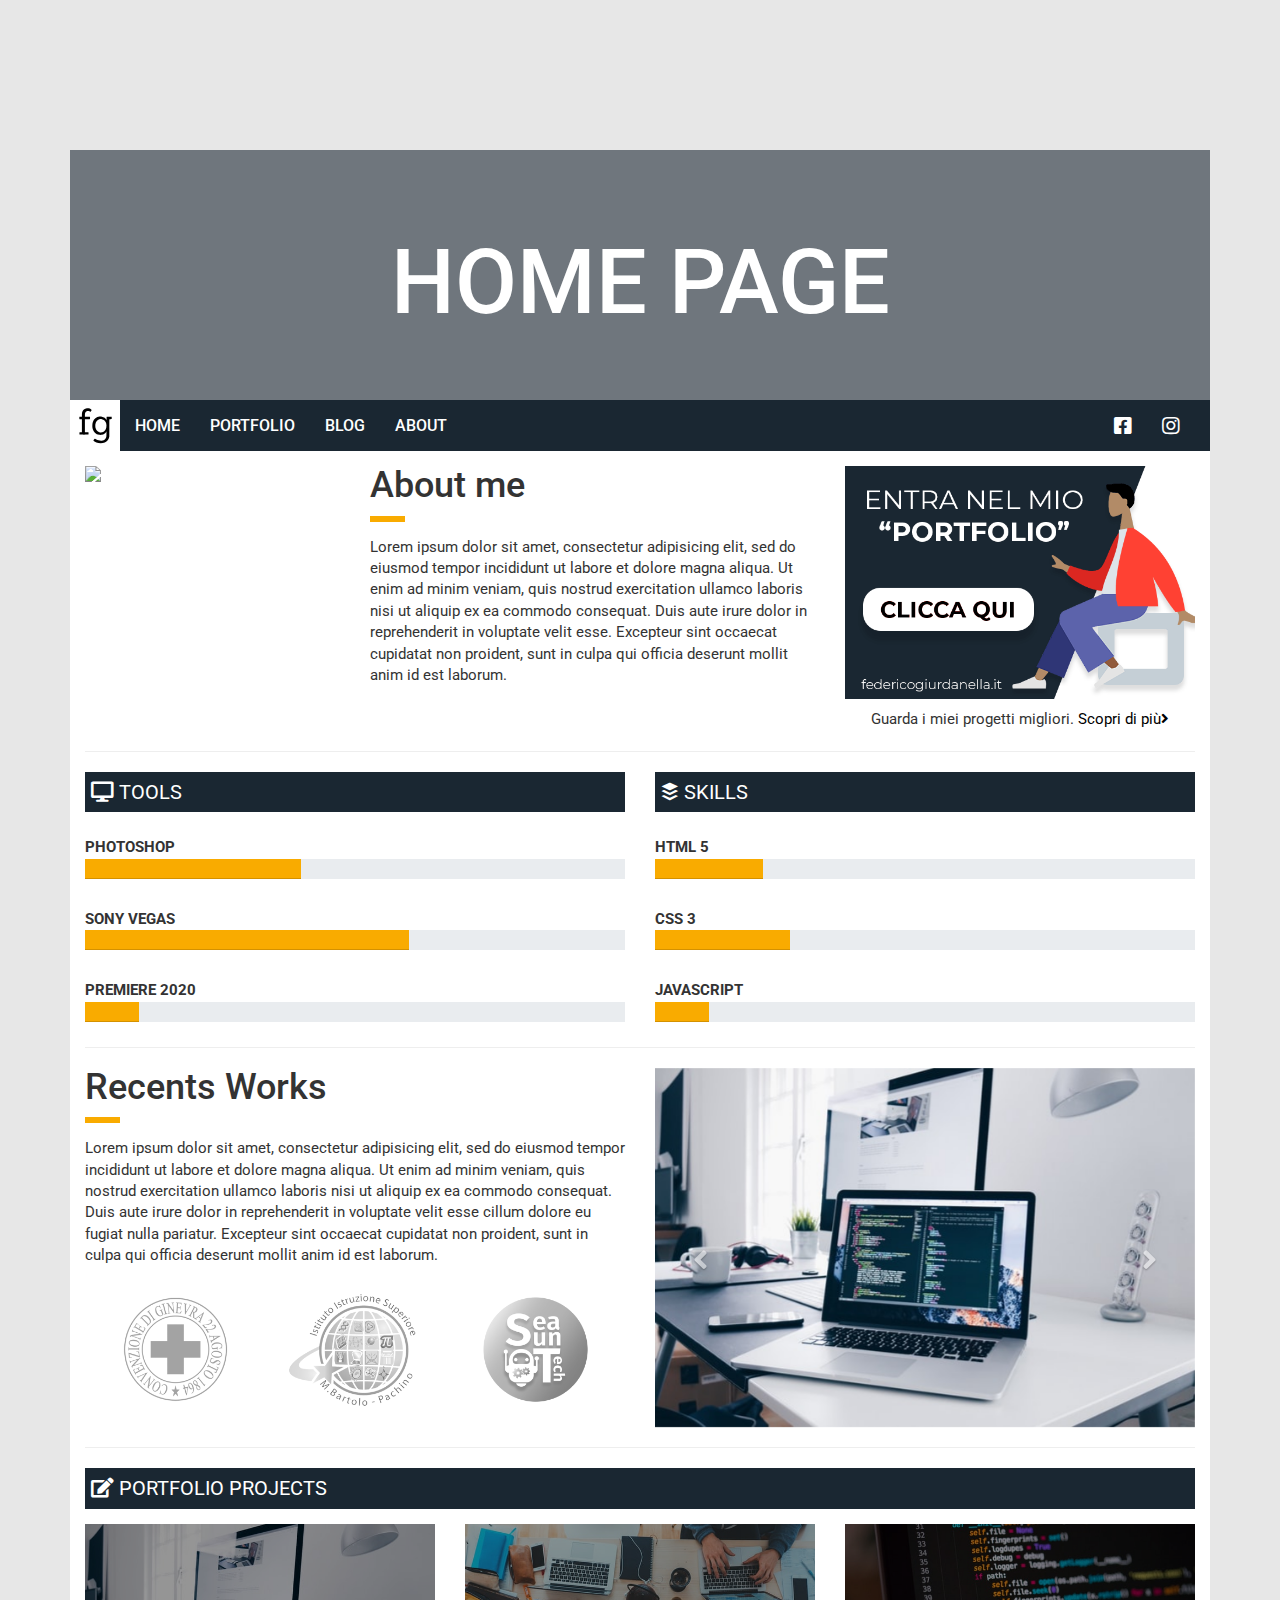
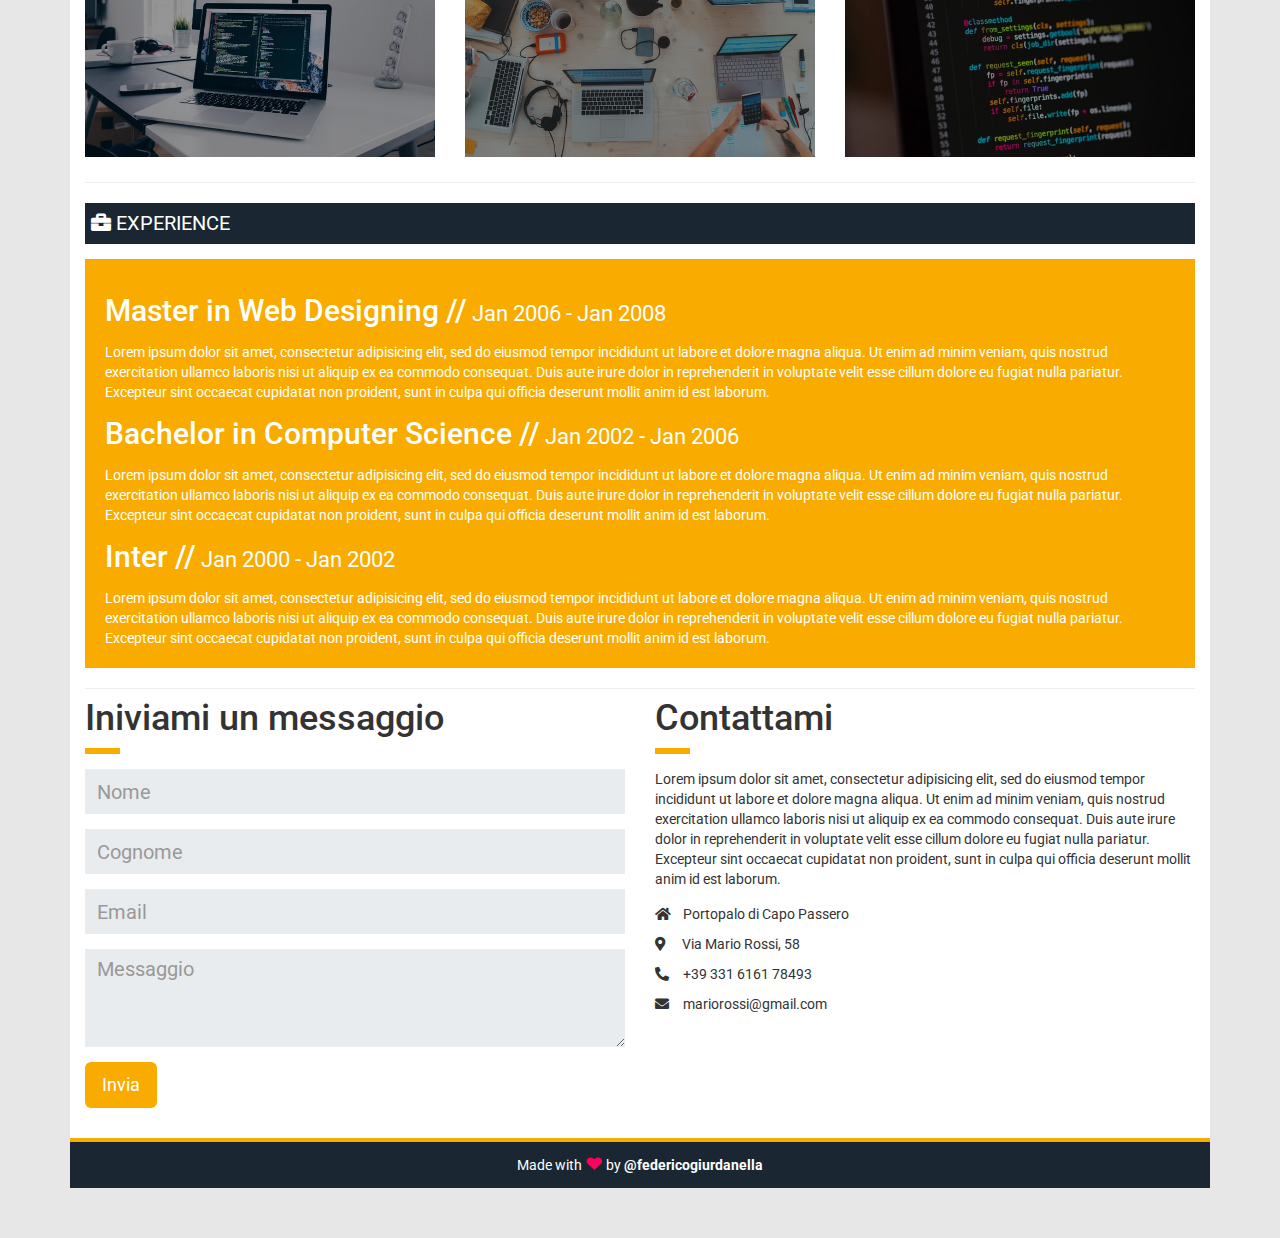
==== index.html @ 1394236a "Passaggio a vecchio sito" ====
<!doctype html>
<html lang="en">

<head>
  <meta charset="utf-8">
  <meta name="viewport" content="width=device-width, initial-scale=1, shrink-to-fit=no">
  <!-- Bootstrap -->
  <link rel="stylesheet" href="css/bootstrap.min.css">
  <!-- Google Fonts -->
  <link href="https://fonts.googleapis.com/css2?family=Roboto:ital,wght@0,400;0,500;0,700;0,900;1,300&display=swap" rel="stylesheet">
  <!-- Font Awesome -->
  <link rel="stylesheet" href="https://cdnjs.cloudflare.com/ajax/libs/font-awesome/5.13.0/css/all.min.css">
  <!-- Custom CSS -->
  <link rel="stylesheet" href="css/style.css">
  <title>Home Page</title>
</head>

<body>

  <!-- Cover -->
  <div class="container">
    <div class="jumbotron" style="background-image: url(img/home.jpg);">
      <div class="overlay"></div>
      <h5 class="greet__title" id="myGreet"></h5>
      <h1 class="cover__title">Home page</h1>
    </div>
  </div>

  <!-- Navbar -->
  <div class="container">
    <nav class="navbar navbar-inverse">
      <div class="navbar-header">
        <ul class="navbar-toggle">
          <li><a href="portfolio.html"><i class="fa-2x fas fa-folder"></i></a></li>
          <li><a href="about.html"><i class="fa-2x fas fa-user-alt"></i></a></li>
          <li><a href="blog.html"><i class="fa-2x fas fa-th"></i></a></li>
        </ul>
        <a class="navbar-brand" href="index.html">
          <img alt="Brand" src="img/logo.svg" width="50px" height="51px" style="background-color: #fff;">
        </a>
      </div>
      <ul class="nav navbar-nav navbar-left">
        <li><a href="index.html">Home</a></li>
        <li><a href="portfolio.html">Portfolio</a></li>
        <li><a href="blog.html">Blog</a></li>
        <li><a href="about.html">About</a></li>
      </ul>
      <ul class="nav navbar-nav navbar-right nav__social">
        <li><a href="#"><i class="fab fa-facebook-square"></i></a></li>
        <li><a href="#"><i class="fab fa-instagram"></i></a></li>
      </ul>
    </nav>
  </div>

  <!-- Page Content -->
  <div class="container">
    <div class="page">
      <div class="page-body">

        <!-- About me  -->
        <section class="row">

          <div class="col-sm-5 col-sm-push-3">
            <h1 class="about__title">About me</h1>
            <div class="bar"></div>
            <p class="about__text">
              Lorem ipsum dolor sit amet, consectetur adipisicing elit, sed do eiusmod tempor incididunt ut labore et dolore magna aliqua. Ut enim ad minim veniam, quis nostrud exercitation ullamco laboris nisi ut aliquip ex ea commodo consequat.
              Duis aute irure dolor in reprehenderit in voluptate velit esse. Excepteur sint occaecat cupidatat non proident, sunt in culpa qui officia deserunt mollit anim id est laborum.
            </p>
          </div>

          <div class="col-sm-3 col-sm-pull-5">
            <img src="https://via.placeholder.com/400x415" class="img-responsive">
          </div>

          <div class="col-sm-4">
            <div class="banner">
              <a href="portfolio.html"><img src="img/banner.gif" alt="Portfolio" class="img-responsive"></a></div>
            <p class="about__sidebar__text">Guarda i miei progetti migliori. <a href="portfolio.html">Scopri di più<i class="fas fa-angle-right"></i></a></p>
          </div>
        </section>

        <hr>

        <!-- Skills & Tools -->
        <section class="row">

          <div class="col-sm-6">
            <div class="row">

              <div class="col-sm-12">
                <p class="title__bar"><i class="fas fa-desktop"></i> TOOLS</p>
                <p class="progress__title">PHOTOSHOP</p>
                <div class="progress">
                  <div class="progress-bar" role="progressbar" aria-valuenow="60" aria-valuemin="0" aria-valuemax="100" style="width: 40%;">
                    <span class="sr-only"></span>
                  </div>
                </div>

                <p class="progress__title">SONY VEGAS</p>
                <div class="progress">
                  <div class="progress-bar" role="progressbar" aria-valuenow="60" aria-valuemin="0" aria-valuemax="100" style="width: 60%;">
                    <span class="sr-only"></span>
                  </div>
                </div>

                <p class="progress__title">PREMIERE 2020</p>
                <div class="progress">
                  <div class="progress-bar" role="progressbar" aria-valuenow="60" aria-valuemin="0" aria-valuemax="100" style="width: 10%;">
                    <span class="sr-only"></span>
                  </div>
                </div>

              </div>

            </div>
          </div>

          <div class="col-sm-6">
            <div class="row">

              <div class="col-sm-12">
                <p class="title__bar"><i class="fab fa-buffer"></i> SKILLS</p>
                <p class="progress__title">HTML 5</p>
                <div class="progress">
                  <div class="progress-bar" role="progressbar" aria-valuenow="60" aria-valuemin="0" aria-valuemax="100" style="width: 20%;">
                    <span class="sr-only"></span>
                  </div>
                </div>

                <p class="progress__title">CSS 3</p>
                <div class="progress">
                  <div class="progress-bar" role="progressbar" aria-valuenow="60" aria-valuemin="0" aria-valuemax="100" style="width: 25%;">
                    <span class="sr-only"></span>
                  </div>
                </div>

                <p class="progress__title">JAVASCRIPT</p>
                <div class="progress">
                  <div class="progress-bar" role="progressbar" aria-valuenow="60" aria-valuemin="0" aria-valuemax="100" style="width: 10%;">
                    <span class="sr-only"></span>
                  </div>
                </div>

              </div>
            </div>
          </div>

        </section>

        <hr class="divider">

        <!-- Recents Works -->
        <section class="row">

          <div class="col-sm-6">
            <h1 class="works__title">Recents Works</h1>
            <div class="bar"></div>
            <p class="works__text">Lorem ipsum dolor sit amet, consectetur adipisicing elit, sed do eiusmod tempor incididunt ut labore et dolore magna aliqua. Ut enim ad minim veniam, quis nostrud exercitation ullamco laboris nisi ut aliquip ex ea
              commodo consequat. Duis aute irure dolor in reprehenderit in voluptate velit esse cillum dolore eu fugiat nulla pariatur. Excepteur sint occaecat cupidatat non proident, sunt in culpa qui officia deserunt mollit anim id est laborum.
            </p>
            <div class="works__logos">
              <img src="img/cri.png" class="img-responsive works__logo">
              <img src="img/brt.png" class="img-responsive works__logo">
              <img src="img/sst.png" class="img-responsive works__logo">
            </div>
          </div>

          <div class="col-sm-6">
            <div id="carousel-example-generic" class="carousel slide" data-ride="carousel">
              <div class="carousel-inner" role="listbox">

                <div class="item active">
                  <img src="img/blog1.jpg">
                </div>

                <div class="item">
                  <img src="img/blog2.jpg">
                </div>

                <div class="item">
                  <img src="img/blog3.jpg">
                </div>

                <a class="left carousel-control" href="#carousel-example-generic" role="button" data-slide="prev">
                  <span class="glyphicon glyphicon-chevron-left" aria-hidden="true"><i class="fas fa-angle-left"></i></span>
                  <span class="sr-only"></span>
                </a>
                <a class="right carousel-control" href="#carousel-example-generic" role="button" data-slide="next">
                  <span class="glyphicon glyphicon-chevron-right" aria-hidden="true"><i class="fas fa-angle-right"></i></span>
                  <span class="sr-only"></span>
                </a>
              </div>
            </div>
          </div>

        </section>

        <hr class="divider">

        <!-- Portfolio Projects -->
        <section class="row">
          <div class="col-sm-12">
            <p class="title__bar"><i class="fas fa-edit"></i> PORTFOLIO PROJECTS</p>
          </div>
          <div class="col-sm-4">
            <div class="thumbnail">
              <img src="img/blog1.jpg" class="img-responsive">
            </div>
          </div>
          <div class="col-sm-4">
            <div class="thumbnail">
              <img src="img/blog2.jpg" class="img-responsive">
            </div>
          </div>
          <div class="col-sm-4">
            <div class="thumbnail">
              <img src="img/blog3.jpg" class="img-responsive">
            </div>
          </div>
        </section>

        <hr class="divider">

        <!-- My resume -->
        <section class="#">
          <p class="title__bar"><i class="fa fa-briefcase"></i> EXPERIENCE</p>
          <div class="my__resume">
            <div class="row">
              <div class="col-sm-12">
                <h2>Master in Web Designing //<span style="font-size: 22px; font-weight: 400;"> Jan 2006 - Jan 2008</span></h2>
                <p>Lorem ipsum dolor sit amet, consectetur adipisicing elit, sed do eiusmod tempor incididunt ut labore et dolore magna aliqua. Ut enim ad minim veniam, quis nostrud exercitation ullamco laboris nisi ut aliquip ex ea commodo
                  consequat.
                  Duis aute irure dolor in reprehenderit in voluptate velit esse cillum dolore eu fugiat nulla pariatur. Excepteur sint occaecat cupidatat non proident, sunt in culpa qui officia deserunt mollit anim id est laborum.</p>
              </div>
              <div class="col-sm-12">
                <h2>Bachelor in Computer Science //<span style="font-size: 22px; font-weight: 400;"> Jan 2002 - Jan 2006</span></h2>
                <p>Lorem ipsum dolor sit amet, consectetur adipisicing elit, sed do eiusmod tempor incididunt ut labore et dolore magna aliqua. Ut enim ad minim veniam, quis nostrud exercitation ullamco laboris nisi ut aliquip ex ea commodo
                  consequat.
                  Duis aute irure dolor in reprehenderit in voluptate velit esse cillum dolore eu fugiat nulla pariatur. Excepteur sint occaecat cupidatat non proident, sunt in culpa qui officia deserunt mollit anim id est laborum.</p>
              </div>
              <div class="col-sm-12">
                <h2>Inter //<span style="font-size: 22px; font-weight: 400;"> Jan 2000 - Jan 2002</span></h2>
                <p>Lorem ipsum dolor sit amet, consectetur adipisicing elit, sed do eiusmod tempor incididunt ut labore et dolore magna aliqua. Ut enim ad minim veniam, quis nostrud exercitation ullamco laboris nisi ut aliquip ex ea commodo
                  consequat.
                  Duis aute irure dolor in reprehenderit in voluptate velit esse cillum dolore eu fugiat nulla pariatur. Excepteur sint occaecat cupidatat non proident, sunt in culpa qui officia deserunt mollit anim id est laborum.</p>
              </div>
            </div>
          </div>
        </section>

        <hr class="divider-inverse">

        <!-- Contact Section -->
        <section class="row">
          <div class="col-sm-6">
            <h1>Iniviami un messaggio</h1>
            <div class="bar"></div>
            <form class="contact__form">
              <div class="form-group">
                <input type="name" class="form-control" id="exampleInputPassword1" placeholder="Nome">
              </div>
              <div class="form-group">
                <input type="Surname" class="form-control" id="exampleInputSubjetct" placeholder="Cognome">
              </div>
              <div class="form-group">
                <input type="email" class="form-control" id="exampleInputEmail1" placeholder="Email">
              </div>
              <div class="form-group">
                <textarea class="form-control" placeholder="Messaggio" rows="3"></textarea>
              </div>
              <button type="submit" class="btn btn-lg contact__button">Invia</button>
            </form>
          </div>
          <div class="col-sm-6">
            <hr class="contact__divider">
            <h1 class="contact__title">Contattami</h1>
            <div class="bar"></div>
            <p class="contact__form" contact__form>Lorem ipsum dolor sit amet, consectetur adipisicing elit, sed do eiusmod tempor incididunt ut labore et dolore magna aliqua. Ut enim ad minim veniam, quis nostrud exercitation ullamco laboris nisi ut
              aliquip ex ea commodo consequat. Duis aute
              irure dolor in reprehenderit in voluptate velit esse cillum dolore eu fugiat nulla pariatur. Excepteur sint occaecat cupidatat non proident, sunt in culpa qui officia deserunt mollit anim id est laborum.</p>
            <div class="contact__point">
              <p><i class="fa-1x fas fa-home"></i><span style="margin-left:12px;"></span>Portopalo di Capo Passero</p>
              <p><i class="fa-1x fas fa-map-marker-alt"></i><span style="margin-left:16px;"></span>Via Mario Rossi, 58 </p>
              <p><i class="fa-1x fas fa-phone-alt"></i><span style="margin-left:14px;"></span>+39 331 6161 78493</p>
              <p><i class="fa-1x fas fa-envelope"></i><span style="margin-left:14px;"></span>mariorossi@gmail.com</p>
            </div>
          </div>
        </section>

      </div>

      <!-- Footer -->
      <footer class="footer">
        <div class="love">
          <h5 class="footer__item">Made with<svg version="1.1" xmlns="http://www.w3.org/2000/svg" xmlns:xlink="http://www.w3.org/1999/xlink" viewBox="0 0 92 72" enable-background="new 0 0 92 72" xml:space="preserve" aria-labelledby="heartTitle"
              role="img">
              <title id="heartTitle">A Heart Full of Love</title>
              <path fill="#ff005d" d="M82.32,7.888c-8.359-7.671-21.91-7.671-30.271,0l-5.676,5.21l-5.678-5.21c-8.357-7.671-21.91-7.671-30.27,0 c-9.404,8.631-9.404,22.624,0,31.255l35.947,32.991L82.32,39.144C91.724,30.512,91.724,16.52,82.32,7.888z">
              </path>
            </svg>by <strong><a href="#">@federicogiurdanella</a></strong></h5>
        </div>
      </footer>

    </div>
  </div>

  <!-- Jquery -->
  <script src="https://code.jquery.com/jquery-1.12.4.min.js"></script>

  <!-- Bootstrap JS -->
  <script src="js/bootstrap.min.js"></script>

  <!-- My scripts -->
  <script src="js/my-scripts.js"></script>

  <script>
    $('.carousel').carousel({
      interval: 5000
    })
  </script>

</body>

</html>
---- css/style.css ----
/*
  Theme Name: federicogiurdanella
  Theme URL: https://federicogiurdanella.it
  Author: Federico Giurdanella
*/

body, html{
  font-family: 'Roboto', sans-serif;
  background: #e7e7e7;
}

p, h1, h2, h3, h4, h5{margin: 0;}
ul{padding-inline-start: 15px}

/* -------------------------------------------------------------------------------- */
/* ! Custom style*/
/* -------------------------------------------------------------------------------- */

a{color: #000; transition: .2s ease;}

a:hover{text-decoration: none; color: red; transition: .2s ease;}

.bar{
  position: relative;
  height: 6px;
  width: 35px;
  margin-top: 10px;
  margin-bottom: 0px;
  left: 0px;
}

.title__bar{
    background: #1A2732;
    color: white;
    text-transform: uppercase;
    font-size: 20px;
    padding: 6px;
    margin-top: 0px;
}

.love svg{height: 1.3rem; padding: 0 .4rem; animation: 1.5s heartThrob infinite;}
.divider{margin-top: 5px; margin-bottom: 20px;}
.divider-inverse{margin-top: 20px; margin-bottom: 10px;}

/* -------------------------------------------------------------------------------- */
/* ! Animation */
/* -------------------------------------------------------------------------------- */

@keyframes heartThrob {
  25% {
    transform:scale(1.15);
  }
  40% {
    transform:scale(1);
  }
  60% {
    transform:scale(1.15);
  }
  90% {
    transform:scale(1);
  }
}

/* -------------------------------------------------------------------------------- */
/* ! Page Content */
/* -------------------------------------------------------------------------------- */

.page {
  position: relative;
  background-color: #fff;
}

.page-body{
  padding-top: 15px;
  padding-bottom: 15px;
  padding-right: 15px;
  padding-left: 15px;
}

.folio-body{
  padding: 15px 15px 0px 15px;
}

/* -------------------------------------------------------------------------------- */
/* ! Jumbotron */
/* -------------------------------------------------------------------------------- */
.jumbotron{
  border-radius: 0px !important;
  margin-top: 150px;
  margin-bottom: 0px;
  height: 250px;
  text-align: left;
  color: #fff;
  background-size: cover;
  background-position: center center;
  position: relative;
}

.jumbotron > .overlay{
  position: absolute;
  top: 0;
  right: 0;
  bottom: 0;
  left: 0;
  background-color: rgba(26, 39, 50, 0.60);
  z-index: 1;}

.jumbotron > h1{padding-top: 35px ;font-size: 90px; text-align: center; text-transform: uppercase;}
.jumbotron > h5{font-size: 40px;}

.cover__title, .jumbotron > p{position: relative; z-index: 2;}

/* -------------------------------------------------------------------------------- */
/* ! Navbar */
/* -------------------------------------------------------------------------------- */
.navbar{margin-bottom: 0px; border:0; height: 51px; border-radius: 0;}
.navbar-inverse{background-color: #1A2732;}
.navbar-inverse .navbar-nav > li > a{color: #fff; font-weight: 500;}
.navbar-inverse .navbar-nav > li > a:hover{color:#000;}
.navbar-nav > li > a{padding-top: 16px;}

.navbar-inverse .navbar-nav > .active > a,
.navbar-inverse .navbar-nav > .active > a:hover{
  background-color: #fff;
  color: #000;
  font-weight: bold;}

.navbar-brand{padding: 0;margin: 0;}
.nav{font-size: 16px; text-transform: uppercase;}
.nav > li:hover{background-color: #fff;}
.nav > li > a:hover{color: #fff;}

.nav__social{margin-right: 15px; }
.navbar-inverse .nav__social > li > a:hover{color: #fff; transition: .2s ease; }
.nav__social > li:hover{background-color: transparent;}
.nav__social > li{font-size: 20px;}


.navbar-toggle{border-radius: 0; border: 0; border-radius: 0; padding: 5px; margin: 0;}
.navbar-toggle > ul{margin: 0; padding: 0; margin: 0;}
.navbar-toggle > li{display: inline-block; padding: 10px;}
.navbar-toggle > a{background-color: none;}
.navbar-inverse .navbar-toggle:focus, .navbar-inverse .navbar-toggle:hover{background-color: transparent; border:0;}

/* -------------------------------------------------------------------------------- */
/* ! Thumbnail */
/* -------------------------------------------------------------------------------- */
.thumbnail{border:0; margin-top: 15px; padding: 0; border-radius: 0; overflow: hidden; background: #000;}

.thumbnail > img{
  background-size: cover;
  background-position: center center;
  -webkit-transform: scale(1);
  transform: scale(1);
  -webkit-transition: .3s ease-in-out;
  transition: .6s ease-in-out;
  opacity: .6;
}

.thumbnail:hover img{
  opacity: 1;
	-webkit-transform: scale(1.3);
	transform: scale(1.3);
}

/* -------------------------------------------------------------------------------- */
/* ! About
 */
/* -------------------------------------------------------------------------------- */
.about__sidebar__text{margin: 0;}
.about__text{font-size: 15px;}
.about__sidebar__text, .about__sidebar__text{
  padding-top: 10px;
  font-size: 14px;
  font-size: 15px;
  text-align: center;
 }

/* -------------------------------------------------------------------------------- */
/* ! Recents Works */
/* -------------------------------------------------------------------------------- */
.works__text{font-size: 15px}
.works__title{margin: 0;}
.work__section{padding: 0;}

.works__cta{transition: .2s ease; margin-top: 15px; color: #fff;}
.works__logos{display: flex; justify-content: space-around;}
.works__logo{width: 25%; padding-top: 15px;}

.carousel-inner > .item{margin-bottom: 15px; background-size: cover; background-position: center center;}
.carousel-control.left,.carousel-control.right{background-image: none;}
.glyphicon-chevron-left:before{content: "";}
.glyphicon-chevron-right:before{content: "";}

/* -------------------------------------------------------------------------------- */
/* ! Skills & Tools */
/* -------------------------------------------------------------------------------- */
.progress__bars{margin-top: 20px;}
.progress{border-radius: 0;}
.progress-bar{border: 0;  background-color: red;}

.progress{
  -webkit-box-shadow: none;
   box-shadow: none;
  background-color: #e9ecef;
}

.progress__title{font-weight: bold; font-size: 15px; padding-top: 10px;}

/* -------------------------------------------------------------------------------- */
/* ! Contact */
/* -------------------------------------------------------------------------------- */
.contact__form{margin-top: 15px; border-radius: 0;}

.form-control{
  height: 45px;
  background-color: #e9ecef;
  border-radius: 0;
  border: 0;
  font-size: 20px;
  box-shadow: none;
}

.contact__point{margin-top: 15px;}
.contact__point > p{margin: 10px auto;}
.contact__button{background-color: #fff; color: #fff; transition: .2s ease;}
.contact__divider{display: none;}

.input-group > input, .input-group-addon{border: 0px; border-radius: 0px;}
.form-control:focus{box-shadow: none;}

/* -------------------------------------------------------------------------------- */
/* ! Footer */
/* -------------------------------------------------------------------------------- */
.footer{
    background-color: #1A2732;
    padding: 0;
    margin-top: 15px;
    border: 4px solid;
    border-bottom: none;
    border-left: none;
    border-right: none;
    text-align: center;
    margin-bottom: 50px;
}

.footer__item{padding: 15px; color: #fff; font-weight: 400;}
.footer__item a{text-decoration: none; transition: all .2s ease; color: #fff;}
.footer__item a:hover{color: #ff005d; transition: all .2s ease;}

.fa-facebook-square:hover{color: #00c3ef; transition: all .2s ease;}
.fa-instagram:hover{color: #bf00ef; transition: all .2s ease;}

/* -------------------------------------------------------------------------------- */
/* ! Portfolio */
/* -------------------------------------------------------------------------------- */
.portfolio__box{
  position: relative;
}
 .portfolio__overlay{
   position: absolute;
   bottom: 0;
   background: rgb(0, 0, 0);
   background: rgba(0, 0, 0, 0.67);
   color: #f1f1f1;
   width: 100%;
   transition: .3s ease;
   opacity: 1;
   color: white;
   font-size: 20px;
   padding: 20px;
   text-align: center;
 }

 .portfolio__box:hover .portfolio__overlay{opacity: 0;}

/* -------------------------------------------------------------------------------- */
/* ! My resume */
/* -------------------------------------------------------------------------------- */
.my__resume{padding: 20px; color: #fff; margin-top: 15px;}
.my__resume h2,p{margin-top: 15px;}

/* -------------------------------------------------------------------------------- */
/* ! Blog */
/* -------------------------------------------------------------------------------- */
.search__form{
  height: 45px;
  border-radius: 0;
  border: 0;
  font-size: 20px;
  box-shadow: none;
  margin-bottom: 15px;
}

.input-group > input, .input-group-addon{background-color: e9ecef;}

.blog__title, {margin-top: 5px;}
.article{margin-bottom: 15px;}
.btn-warning{border-radius: 0px; border: 0; padding: 4px; font-size: 13px; margin-top: 5px; margin-right: 5px; font-weight: 500}
.blog__text{margin-top: 5px;}
.category__bar{display: flex;}
.date{margin-top: 10px}
.blog__divider{margin-top: 10px; margin-bottom: 10px; border: 1px solid #333; padding: 0;}
.super__title{font-size: 45px;}
.media-body h4{margin-top: 10px; margin-left: 10px;}
.media-body span{margin-left: 10px;}


/* -------------------------------------------------------------------------------- */
/* ! Small devices (tablet, da 768px in su) */
/* -------------------------------------------------------------------------------- */
@media (min-width: 768px) and (max-width: 992px) {

/* -------------------------------------------------------------------------------- */
/* ! Page Content */
/* -------------------------------------------------------------------------------- */
.container{width: inherit;}

.footer{margin-bottom: 0;}
}

/* -------------------------------------------------------------------------------- */
/* ! Extra small devices (smartphone, fino ai 768px) */
/* -------------------------------------------------------------------------------- */
@media (max-width: 768px){

/* -------------------------------------------------------------------------------- */
/* ! Page Content */
/* -------------------------------------------------------------------------------- */
.container{padding: 0;}
.page-body{padding: 15px;}
.banner{margin-top: 20px;}
.folio-body{padding-top: 0; padding-left: 15px; padding-right: 15px;}

/* -------------------------------------------------------------------------------- */
/* ! About */
/* -------------------------------------------------------------------------------- */
.about__title, .about__sidebar__title{color: #1A2732; padding-top: 10px;}
.about__sidebar__text{text-align: center; margin: 0;}
.about__text{text-align: justify; margin-bottom: 15px;}
.about__image{padding-bottom: 15px;}

/* -------------------------------------------------------------------------------- */
/* ! Navbar */
/* -------------------------------------------------------------------------------- */
.navbar-nav{margin: 0;}
.navbar-toggle{padding: 0;}
.navbar-toggle > li{padding-left: 10px; margin-top: 1px;}
.navbar-toggle > li > a{color: #fff;}
.navbar-toggle > li > a:hover{color: red;}

/* -------------------------------------------------------------------------------- */
/* ! Jumbotron */
/* -------------------------------------------------------------------------------- */
.jumbotron > p{display: none;}
.jumbotron > h1{font-size: 50px; padding-top: 50px;}
.jumbotron{margin: 0;height: 150px; padding: 0;}
.cover__title{font-size: 50px; text-align: center; padding-top: 50px;}

/* -------------------------------------------------------------------------------- */
/* ! Recents works */
/* -------------------------------------------------------------------------------- */
.works__button{margin-bottom: 15px; margin-top: 15px;}
.carousel-inner > .item{margin-top: 15px;}
.works__logo{width: 35%; padding-top: 5px; padding-bottom: 10px;}

/* -------------------------------------------------------------------------------- */
/* ! Footer */
/* -------------------------------------------------------------------------------- */
.footer{margin-bottom: 0;}
.footer__item{font-size: 16px; padding: 20px;}

 /* -------------------------------------------------------------------------------- */
 /* ! Portfolio */
 /* -------------------------------------------------------------------------------- */
 .portfolio__box{margin-top: 20px;}
 .project__title{margin-top: 5px;}

 /* -------------------------------------------------------------------------------- */
 /* ! Blog */
 /* -------------------------------------------------------------------------------- */
 .blog__title{margin-top: 5px;}
 .blog__text{margin-top: 5px;}
 .date{margin-top: 9px;}

/* -------------------------------------------------------------------------------- */
/* ! Contact */
/* -------------------------------------------------------------------------------- */
.contact__title{margin-top: 15px;}
.contact__divider{margin-top: 20px; margin-bottom: 15px; border-top: 1px solid #eee; display: block;}


}
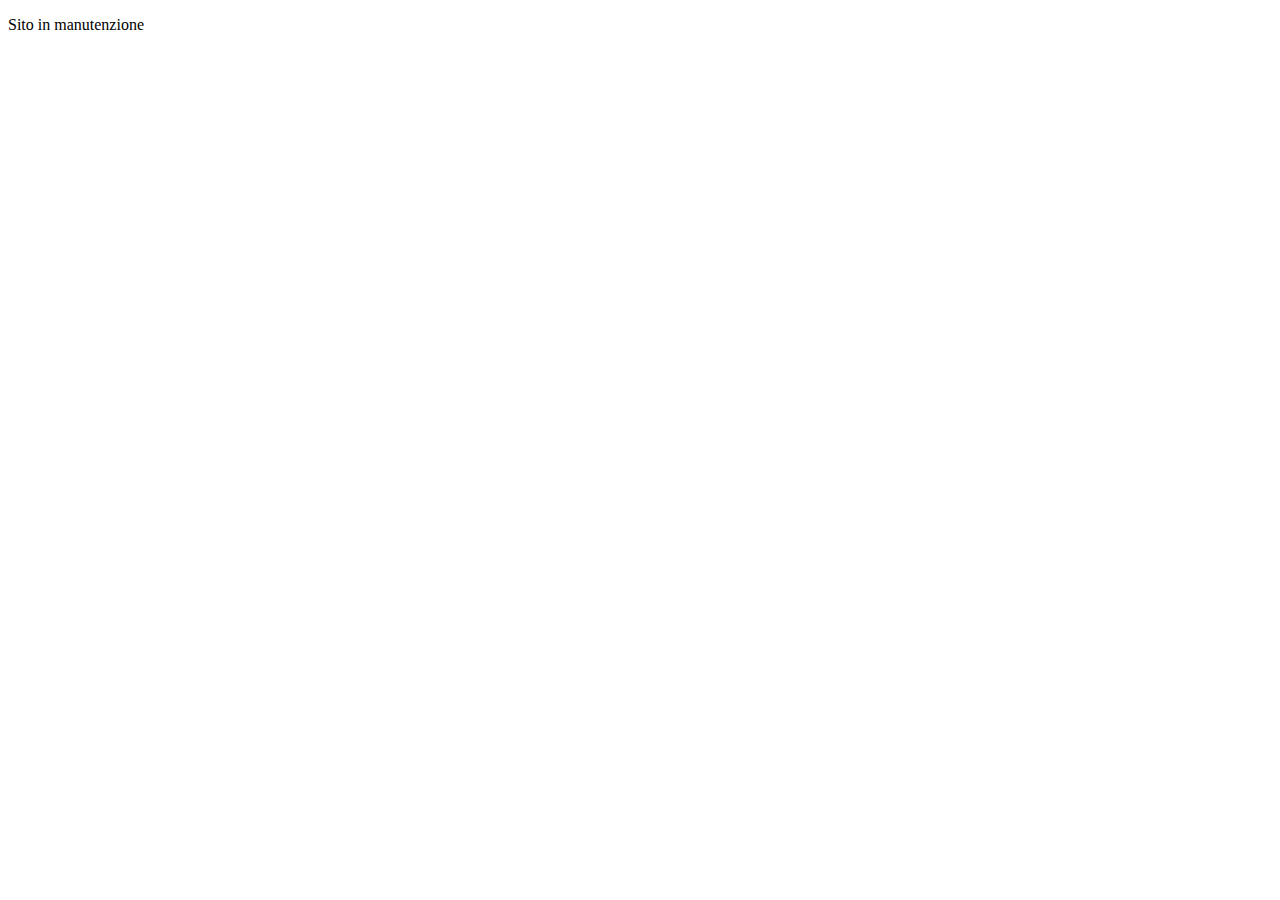
==== commit 7f38440c: "Aggiornamento sito" ====
--- a/index.html
+++ b/index.html
@@ -1,325 +1,13 @@
-<!doctype html>
+<!DOCTYPE html>
 <html lang="en">
-
 <head>
-  <meta charset="utf-8">
-  <meta name="viewport" content="width=device-width, initial-scale=1, shrink-to-fit=no">
-  <!-- Bootstrap -->
-  <link rel="stylesheet" href="css/bootstrap.min.css">
-  <!-- Google Fonts -->
-  <link href="https://fonts.googleapis.com/css2?family=Roboto:ital,wght@0,400;0,500;0,700;0,900;1,300&display=swap" rel="stylesheet">
-  <!-- Font Awesome -->
-  <link rel="stylesheet" href="https://cdnjs.cloudflare.com/ajax/libs/font-awesome/5.13.0/css/all.min.css">
-  <!-- Custom CSS -->
-  <link rel="stylesheet" href="css/style.css">
-  <title>Home Page</title>
+    <meta charset="UTF-8">
+    <meta name="viewport" content="width=device-width, initial-scale=1.0">
+    <title>Manutenzione</title>
 </head>
-
 <body>
 
-  <!-- Cover -->
-  <div class="container">
-    <div class="jumbotron" style="background-image: url(img/home.jpg);">
-      <div class="overlay"></div>
-      <h5 class="greet__title" id="myGreet"></h5>
-      <h1 class="cover__title">Home page</h1>
-    </div>
-  </div>
-
-  <!-- Navbar -->
-  <div class="container">
-    <nav class="navbar navbar-inverse">
-      <div class="navbar-header">
-        <ul class="navbar-toggle">
-          <li><a href="portfolio.html"><i class="fa-2x fas fa-folder"></i></a></li>
-          <li><a href="about.html"><i class="fa-2x fas fa-user-alt"></i></a></li>
-          <li><a href="blog.html"><i class="fa-2x fas fa-th"></i></a></li>
-        </ul>
-        <a class="navbar-brand" href="index.html">
-          <img alt="Brand" src="img/logo.svg" width="50px" height="51px" style="background-color: #fff;">
-        </a>
-      </div>
-      <ul class="nav navbar-nav navbar-left">
-        <li><a href="index.html">Home</a></li>
-        <li><a href="portfolio.html">Portfolio</a></li>
-        <li><a href="blog.html">Blog</a></li>
-        <li><a href="about.html">About</a></li>
-      </ul>
-      <ul class="nav navbar-nav navbar-right nav__social">
-        <li><a href="#"><i class="fab fa-facebook-square"></i></a></li>
-        <li><a href="#"><i class="fab fa-instagram"></i></a></li>
-      </ul>
-    </nav>
-  </div>
-
-  <!-- Page Content -->
-  <div class="container">
-    <div class="page">
-      <div class="page-body">
-
-        <!-- About me  -->
-        <section class="row">
-
-          <div class="col-sm-5 col-sm-push-3">
-            <h1 class="about__title">About me</h1>
-            <div class="bar"></div>
-            <p class="about__text">
-              Lorem ipsum dolor sit amet, consectetur adipisicing elit, sed do eiusmod tempor incididunt ut labore et dolore magna aliqua. Ut enim ad minim veniam, quis nostrud exercitation ullamco laboris nisi ut aliquip ex ea commodo consequat.
-              Duis aute irure dolor in reprehenderit in voluptate velit esse. Excepteur sint occaecat cupidatat non proident, sunt in culpa qui officia deserunt mollit anim id est laborum.
-            </p>
-          </div>
-
-          <div class="col-sm-3 col-sm-pull-5">
-            <img src="https://via.placeholder.com/400x415" class="img-responsive">
-          </div>
-
-          <div class="col-sm-4">
-            <div class="banner">
-              <a href="portfolio.html"><img src="img/banner.gif" alt="Portfolio" class="img-responsive"></a></div>
-            <p class="about__sidebar__text">Guarda i miei progetti migliori. <a href="portfolio.html">Scopri di più<i class="fas fa-angle-right"></i></a></p>
-          </div>
-        </section>
-
-        <hr>
-
-        <!-- Skills & Tools -->
-        <section class="row">
-
-          <div class="col-sm-6">
-            <div class="row">
-
-              <div class="col-sm-12">
-                <p class="title__bar"><i class="fas fa-desktop"></i> TOOLS</p>
-                <p class="progress__title">PHOTOSHOP</p>
-                <div class="progress">
-                  <div class="progress-bar" role="progressbar" aria-valuenow="60" aria-valuemin="0" aria-valuemax="100" style="width: 40%;">
-                    <span class="sr-only"></span>
-                  </div>
-                </div>
-
-                <p class="progress__title">SONY VEGAS</p>
-                <div class="progress">
-                  <div class="progress-bar" role="progressbar" aria-valuenow="60" aria-valuemin="0" aria-valuemax="100" style="width: 60%;">
-                    <span class="sr-only"></span>
-                  </div>
-                </div>
-
-                <p class="progress__title">PREMIERE 2020</p>
-                <div class="progress">
-                  <div class="progress-bar" role="progressbar" aria-valuenow="60" aria-valuemin="0" aria-valuemax="100" style="width: 10%;">
-                    <span class="sr-only"></span>
-                  </div>
-                </div>
-
-              </div>
-
-            </div>
-          </div>
-
-          <div class="col-sm-6">
-            <div class="row">
-
-              <div class="col-sm-12">
-                <p class="title__bar"><i class="fab fa-buffer"></i> SKILLS</p>
-                <p class="progress__title">HTML 5</p>
-                <div class="progress">
-                  <div class="progress-bar" role="progressbar" aria-valuenow="60" aria-valuemin="0" aria-valuemax="100" style="width: 20%;">
-                    <span class="sr-only"></span>
-                  </div>
-                </div>
-
-                <p class="progress__title">CSS 3</p>
-                <div class="progress">
-                  <div class="progress-bar" role="progressbar" aria-valuenow="60" aria-valuemin="0" aria-valuemax="100" style="width: 25%;">
-                    <span class="sr-only"></span>
-                  </div>
-                </div>
-
-                <p class="progress__title">JAVASCRIPT</p>
-                <div class="progress">
-                  <div class="progress-bar" role="progressbar" aria-valuenow="60" aria-valuemin="0" aria-valuemax="100" style="width: 10%;">
-                    <span class="sr-only"></span>
-                  </div>
-                </div>
-
-              </div>
-            </div>
-          </div>
-
-        </section>
-
-        <hr class="divider">
-
-        <!-- Recents Works -->
-        <section class="row">
-
-          <div class="col-sm-6">
-            <h1 class="works__title">Recents Works</h1>
-            <div class="bar"></div>
-            <p class="works__text">Lorem ipsum dolor sit amet, consectetur adipisicing elit, sed do eiusmod tempor incididunt ut labore et dolore magna aliqua. Ut enim ad minim veniam, quis nostrud exercitation ullamco laboris nisi ut aliquip ex ea
-              commodo consequat. Duis aute irure dolor in reprehenderit in voluptate velit esse cillum dolore eu fugiat nulla pariatur. Excepteur sint occaecat cupidatat non proident, sunt in culpa qui officia deserunt mollit anim id est laborum.
-            </p>
-            <div class="works__logos">
-              <img src="img/cri.png" class="img-responsive works__logo">
-              <img src="img/brt.png" class="img-responsive works__logo">
-              <img src="img/sst.png" class="img-responsive works__logo">
-            </div>
-          </div>
-
-          <div class="col-sm-6">
-            <div id="carousel-example-generic" class="carousel slide" data-ride="carousel">
-              <div class="carousel-inner" role="listbox">
-
-                <div class="item active">
-                  <img src="img/blog1.jpg">
-                </div>
-
-                <div class="item">
-                  <img src="img/blog2.jpg">
-                </div>
-
-                <div class="item">
-                  <img src="img/blog3.jpg">
-                </div>
-
-                <a class="left carousel-control" href="#carousel-example-generic" role="button" data-slide="prev">
-                  <span class="glyphicon glyphicon-chevron-left" aria-hidden="true"><i class="fas fa-angle-left"></i></span>
-                  <span class="sr-only"></span>
-                </a>
-                <a class="right carousel-control" href="#carousel-example-generic" role="button" data-slide="next">
-                  <span class="glyphicon glyphicon-chevron-right" aria-hidden="true"><i class="fas fa-angle-right"></i></span>
-                  <span class="sr-only"></span>
-                </a>
-              </div>
-            </div>
-          </div>
-
-        </section>
-
-        <hr class="divider">
-
-        <!-- Portfolio Projects -->
-        <section class="row">
-          <div class="col-sm-12">
-            <p class="title__bar"><i class="fas fa-edit"></i> PORTFOLIO PROJECTS</p>
-          </div>
-          <div class="col-sm-4">
-            <div class="thumbnail">
-              <img src="img/blog1.jpg" class="img-responsive">
-            </div>
-          </div>
-          <div class="col-sm-4">
-            <div class="thumbnail">
-              <img src="img/blog2.jpg" class="img-responsive">
-            </div>
-          </div>
-          <div class="col-sm-4">
-            <div class="thumbnail">
-              <img src="img/blog3.jpg" class="img-responsive">
-            </div>
-          </div>
-        </section>
-
-        <hr class="divider">
-
-        <!-- My resume -->
-        <section class="#">
-          <p class="title__bar"><i class="fa fa-briefcase"></i> EXPERIENCE</p>
-          <div class="my__resume">
-            <div class="row">
-              <div class="col-sm-12">
-                <h2>Master in Web Designing //<span style="font-size: 22px; font-weight: 400;"> Jan 2006 - Jan 2008</span></h2>
-                <p>Lorem ipsum dolor sit amet, consectetur adipisicing elit, sed do eiusmod tempor incididunt ut labore et dolore magna aliqua. Ut enim ad minim veniam, quis nostrud exercitation ullamco laboris nisi ut aliquip ex ea commodo
-                  consequat.
-                  Duis aute irure dolor in reprehenderit in voluptate velit esse cillum dolore eu fugiat nulla pariatur. Excepteur sint occaecat cupidatat non proident, sunt in culpa qui officia deserunt mollit anim id est laborum.</p>
-              </div>
-              <div class="col-sm-12">
-                <h2>Bachelor in Computer Science //<span style="font-size: 22px; font-weight: 400;"> Jan 2002 - Jan 2006</span></h2>
-                <p>Lorem ipsum dolor sit amet, consectetur adipisicing elit, sed do eiusmod tempor incididunt ut labore et dolore magna aliqua. Ut enim ad minim veniam, quis nostrud exercitation ullamco laboris nisi ut aliquip ex ea commodo
-                  consequat.
-                  Duis aute irure dolor in reprehenderit in voluptate velit esse cillum dolore eu fugiat nulla pariatur. Excepteur sint occaecat cupidatat non proident, sunt in culpa qui officia deserunt mollit anim id est laborum.</p>
-              </div>
-              <div class="col-sm-12">
-                <h2>Inter //<span style="font-size: 22px; font-weight: 400;"> Jan 2000 - Jan 2002</span></h2>
-                <p>Lorem ipsum dolor sit amet, consectetur adipisicing elit, sed do eiusmod tempor incididunt ut labore et dolore magna aliqua. Ut enim ad minim veniam, quis nostrud exercitation ullamco laboris nisi ut aliquip ex ea commodo
-                  consequat.
-                  Duis aute irure dolor in reprehenderit in voluptate velit esse cillum dolore eu fugiat nulla pariatur. Excepteur sint occaecat cupidatat non proident, sunt in culpa qui officia deserunt mollit anim id est laborum.</p>
-              </div>
-            </div>
-          </div>
-        </section>
-
-        <hr class="divider-inverse">
-
-        <!-- Contact Section -->
-        <section class="row">
-          <div class="col-sm-6">
-            <h1>Iniviami un messaggio</h1>
-            <div class="bar"></div>
-            <form class="contact__form">
-              <div class="form-group">
-                <input type="name" class="form-control" id="exampleInputPassword1" placeholder="Nome">
-              </div>
-              <div class="form-group">
-                <input type="Surname" class="form-control" id="exampleInputSubjetct" placeholder="Cognome">
-              </div>
-              <div class="form-group">
-                <input type="email" class="form-control" id="exampleInputEmail1" placeholder="Email">
-              </div>
-              <div class="form-group">
-                <textarea class="form-control" placeholder="Messaggio" rows="3"></textarea>
-              </div>
-              <button type="submit" class="btn btn-lg contact__button">Invia</button>
-            </form>
-          </div>
-          <div class="col-sm-6">
-            <hr class="contact__divider">
-            <h1 class="contact__title">Contattami</h1>
-            <div class="bar"></div>
-            <p class="contact__form" contact__form>Lorem ipsum dolor sit amet, consectetur adipisicing elit, sed do eiusmod tempor incididunt ut labore et dolore magna aliqua. Ut enim ad minim veniam, quis nostrud exercitation ullamco laboris nisi ut
-              aliquip ex ea commodo consequat. Duis aute
-              irure dolor in reprehenderit in voluptate velit esse cillum dolore eu fugiat nulla pariatur. Excepteur sint occaecat cupidatat non proident, sunt in culpa qui officia deserunt mollit anim id est laborum.</p>
-            <div class="contact__point">
-              <p><i class="fa-1x fas fa-home"></i><span style="margin-left:12px;"></span>Portopalo di Capo Passero</p>
-              <p><i class="fa-1x fas fa-map-marker-alt"></i><span style="margin-left:16px;"></span>Via Mario Rossi, 58 </p>
-              <p><i class="fa-1x fas fa-phone-alt"></i><span style="margin-left:14px;"></span>+39 331 6161 78493</p>
-              <p><i class="fa-1x fas fa-envelope"></i><span style="margin-left:14px;"></span>mariorossi@gmail.com</p>
-            </div>
-          </div>
-        </section>
-
-      </div>
-
-      <!-- Footer -->
-      <footer class="footer">
-        <div class="love">
-          <h5 class="footer__item">Made with<svg version="1.1" xmlns="http://www.w3.org/2000/svg" xmlns:xlink="http://www.w3.org/1999/xlink" viewBox="0 0 92 72" enable-background="new 0 0 92 72" xml:space="preserve" aria-labelledby="heartTitle"
-              role="img">
-              <title id="heartTitle">A Heart Full of Love</title>
-              <path fill="#ff005d" d="M82.32,7.888c-8.359-7.671-21.91-7.671-30.271,0l-5.676,5.21l-5.678-5.21c-8.357-7.671-21.91-7.671-30.27,0 c-9.404,8.631-9.404,22.624,0,31.255l35.947,32.991L82.32,39.144C91.724,30.512,91.724,16.52,82.32,7.888z">
-              </path>
-            </svg>by <strong><a href="#">@federicogiurdanella</a></strong></h5>
-        </div>
-      </footer>
-
-    </div>
-  </div>
-
-  <!-- Jquery -->
-  <script src="https://code.jquery.com/jquery-1.12.4.min.js"></script>
-
-  <!-- Bootstrap JS -->
-  <script src="js/bootstrap.min.js"></script>
-
-  <!-- My scripts -->
-  <script src="js/my-scripts.js"></script>
-
-  <script>
-    $('.carousel').carousel({
-      interval: 5000
-    })
-  </script>
-
+<p>Sito in manutenzione</p>
+    
 </body>
-
-</html>
+</html>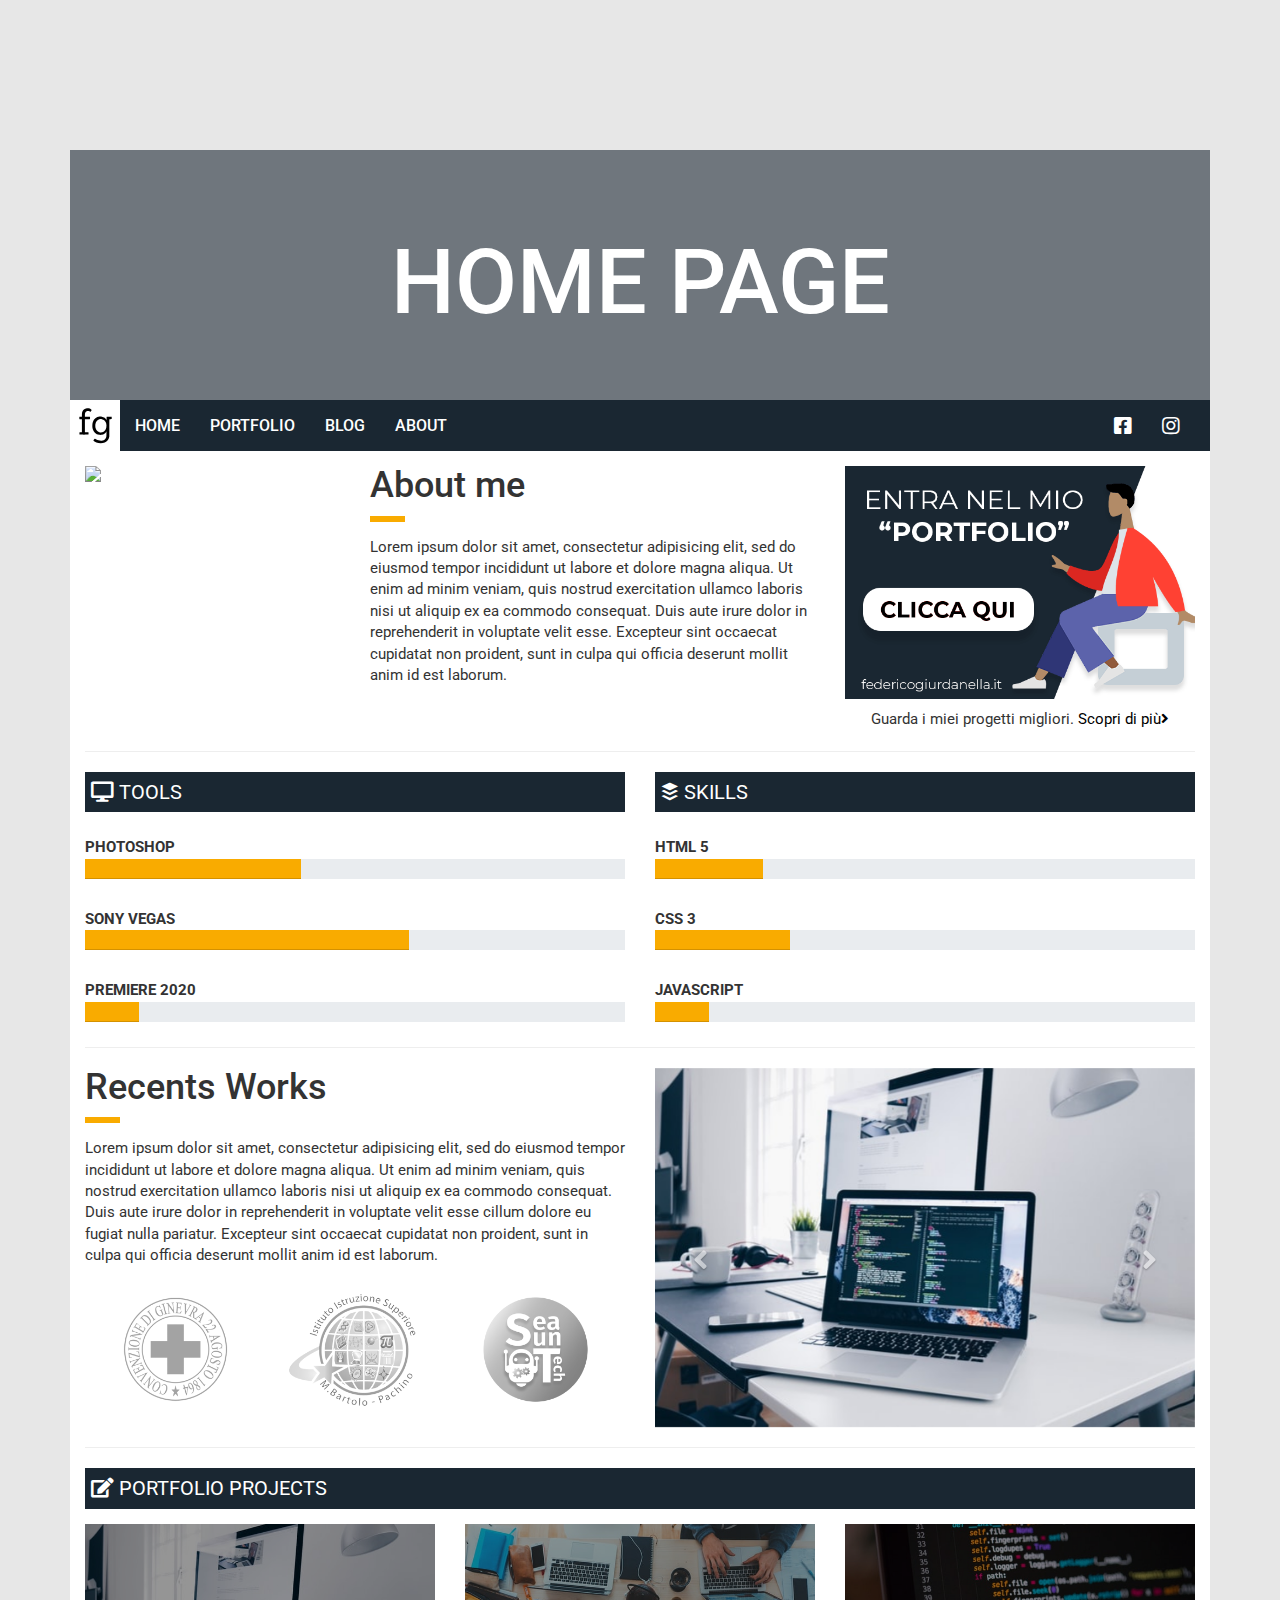
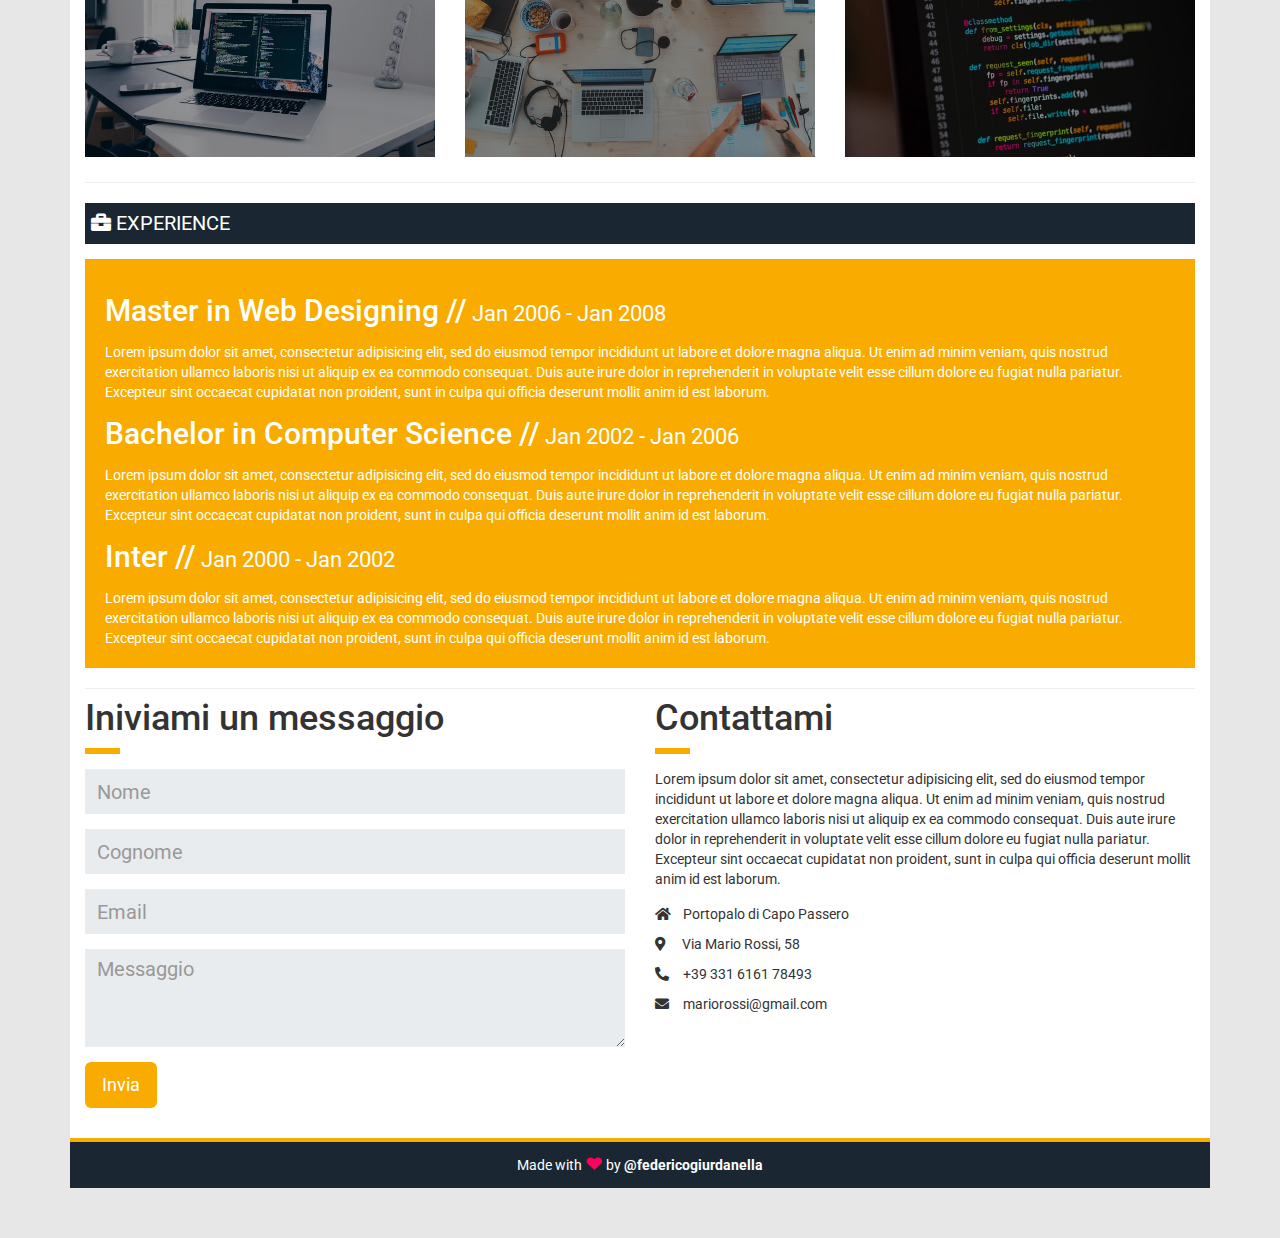
==== commit 232bca21: "Io avevo sue stili" ====
--- a/index.html
+++ b/index.html
@@ -1,13 +1,325 @@
-<!DOCTYPE html>
+<!doctype html>
 <html lang="en">
+
 <head>
-    <meta charset="UTF-8">
-    <meta name="viewport" content="width=device-width, initial-scale=1.0">
-    <title>Manutenzione</title>
+  <meta charset="utf-8">
+  <meta name="viewport" content="width=device-width, initial-scale=1, shrink-to-fit=no">
+  <!-- Bootstrap -->
+  <link rel="stylesheet" href="css/bootstrap.min.css">
+  <!-- Google Fonts -->
+  <link href="https://fonts.googleapis.com/css2?family=Roboto:ital,wght@0,400;0,500;0,700;0,900;1,300&display=swap" rel="stylesheet">
+  <!-- Font Awesome -->
+  <link rel="stylesheet" href="https://cdnjs.cloudflare.com/ajax/libs/font-awesome/5.13.0/css/all.min.css">
+  <!-- Custom CSS -->
+  <link rel="stylesheet" href="css/style.css">
+  <title>Home Page</title>
 </head>
+
 <body>
 
-<p>Sito in manutenzione</p>
-    
+  <!-- Cover -->
+  <div class="container">
+    <div class="jumbotron" style="background-image: url(img/home.jpg);">
+      <div class="overlay"></div>
+      <h5 class="greet__title" id="myGreet"></h5>
+      <h1 class="cover__title">Home page</h1>
+    </div>
+  </div>
+
+  <!-- Navbar -->
+  <div class="container">
+    <nav class="navbar navbar-inverse">
+      <div class="navbar-header">
+        <ul class="navbar-toggle">
+          <li><a href="portfolio.html"><i class="fa-2x fas fa-folder"></i></a></li>
+          <li><a href="about.html"><i class="fa-2x fas fa-user-alt"></i></a></li>
+          <li><a href="blog.html"><i class="fa-2x fas fa-th"></i></a></li>
+        </ul>
+        <a class="navbar-brand" href="index.html">
+          <img alt="Brand" src="img/logo.svg" width="50px" height="51px" style="background-color: #fff;">
+        </a>
+      </div>
+      <ul class="nav navbar-nav navbar-left">
+        <li><a href="index.html">Home</a></li>
+        <li><a href="portfolio.html">Portfolio</a></li>
+        <li><a href="blog.html">Blog</a></li>
+        <li><a href="about.html">About</a></li>
+      </ul>
+      <ul class="nav navbar-nav navbar-right nav__social">
+        <li><a href="#"><i class="fab fa-facebook-square"></i></a></li>
+        <li><a href="#"><i class="fab fa-instagram"></i></a></li>
+      </ul>
+    </nav>
+  </div>
+
+  <!-- Page Content -->
+  <div class="container">
+    <div class="page">
+      <div class="page-body">
+
+        <!-- About me  -->
+        <section class="row">
+
+          <div class="col-sm-5 col-sm-push-3">
+            <h1 class="about__title">About me</h1>
+            <div class="bar"></div>
+            <p class="about__text">
+              Lorem ipsum dolor sit amet, consectetur adipisicing elit, sed do eiusmod tempor incididunt ut labore et dolore magna aliqua. Ut enim ad minim veniam, quis nostrud exercitation ullamco laboris nisi ut aliquip ex ea commodo consequat.
+              Duis aute irure dolor in reprehenderit in voluptate velit esse. Excepteur sint occaecat cupidatat non proident, sunt in culpa qui officia deserunt mollit anim id est laborum.
+            </p>
+          </div>
+
+          <div class="col-sm-3 col-sm-pull-5">
+            <img src="https://via.placeholder.com/400x415" class="img-responsive">
+          </div>
+
+          <div class="col-sm-4">
+            <div class="banner">
+              <a href="portfolio.html"><img src="img/banner.gif" alt="Portfolio" class="img-responsive"></a></div>
+            <p class="about__sidebar__text">Guarda i miei progetti migliori. <a href="portfolio.html">Scopri di più<i class="fas fa-angle-right"></i></a></p>
+          </div>
+        </section>
+
+        <hr>
+
+        <!-- Skills & Tools -->
+        <section class="row">
+
+          <div class="col-sm-6">
+            <div class="row">
+
+              <div class="col-sm-12">
+                <p class="title__bar"><i class="fas fa-desktop"></i> TOOLS</p>
+                <p class="progress__title">PHOTOSHOP</p>
+                <div class="progress">
+                  <div class="progress-bar" role="progressbar" aria-valuenow="60" aria-valuemin="0" aria-valuemax="100" style="width: 40%;">
+                    <span class="sr-only"></span>
+                  </div>
+                </div>
+
+                <p class="progress__title">SONY VEGAS</p>
+                <div class="progress">
+                  <div class="progress-bar" role="progressbar" aria-valuenow="60" aria-valuemin="0" aria-valuemax="100" style="width: 60%;">
+                    <span class="sr-only"></span>
+                  </div>
+                </div>
+
+                <p class="progress__title">PREMIERE 2020</p>
+                <div class="progress">
+                  <div class="progress-bar" role="progressbar" aria-valuenow="60" aria-valuemin="0" aria-valuemax="100" style="width: 10%;">
+                    <span class="sr-only"></span>
+                  </div>
+                </div>
+
+              </div>
+
+            </div>
+          </div>
+
+          <div class="col-sm-6">
+            <div class="row">
+
+              <div class="col-sm-12">
+                <p class="title__bar"><i class="fab fa-buffer"></i> SKILLS</p>
+                <p class="progress__title">HTML 5</p>
+                <div class="progress">
+                  <div class="progress-bar" role="progressbar" aria-valuenow="60" aria-valuemin="0" aria-valuemax="100" style="width: 20%;">
+                    <span class="sr-only"></span>
+                  </div>
+                </div>
+
+                <p class="progress__title">CSS 3</p>
+                <div class="progress">
+                  <div class="progress-bar" role="progressbar" aria-valuenow="60" aria-valuemin="0" aria-valuemax="100" style="width: 25%;">
+                    <span class="sr-only"></span>
+                  </div>
+                </div>
+
+                <p class="progress__title">JAVASCRIPT</p>
+                <div class="progress">
+                  <div class="progress-bar" role="progressbar" aria-valuenow="60" aria-valuemin="0" aria-valuemax="100" style="width: 10%;">
+                    <span class="sr-only"></span>
+                  </div>
+                </div>
+
+              </div>
+            </div>
+          </div>
+
+        </section>
+
+        <hr class="divider">
+
+        <!-- Recents Works -->
+        <section class="row">
+
+          <div class="col-sm-6">
+            <h1 class="works__title">Recents Works</h1>
+            <div class="bar"></div>
+            <p class="works__text">Lorem ipsum dolor sit amet, consectetur adipisicing elit, sed do eiusmod tempor incididunt ut labore et dolore magna aliqua. Ut enim ad minim veniam, quis nostrud exercitation ullamco laboris nisi ut aliquip ex ea
+              commodo consequat. Duis aute irure dolor in reprehenderit in voluptate velit esse cillum dolore eu fugiat nulla pariatur. Excepteur sint occaecat cupidatat non proident, sunt in culpa qui officia deserunt mollit anim id est laborum.
+            </p>
+            <div class="works__logos">
+              <img src="img/cri.png" class="img-responsive works__logo">
+              <img src="img/brt.png" class="img-responsive works__logo">
+              <img src="img/sst.png" class="img-responsive works__logo">
+            </div>
+          </div>
+
+          <div class="col-sm-6">
+            <div id="carousel-example-generic" class="carousel slide" data-ride="carousel">
+              <div class="carousel-inner" role="listbox">
+
+                <div class="item active">
+                  <img src="img/blog1.jpg">
+                </div>
+
+                <div class="item">
+                  <img src="img/blog2.jpg">
+                </div>
+
+                <div class="item">
+                  <img src="img/blog3.jpg">
+                </div>
+
+                <a class="left carousel-control" href="#carousel-example-generic" role="button" data-slide="prev">
+                  <span class="glyphicon glyphicon-chevron-left" aria-hidden="true"><i class="fas fa-angle-left"></i></span>
+                  <span class="sr-only"></span>
+                </a>
+                <a class="right carousel-control" href="#carousel-example-generic" role="button" data-slide="next">
+                  <span class="glyphicon glyphicon-chevron-right" aria-hidden="true"><i class="fas fa-angle-right"></i></span>
+                  <span class="sr-only"></span>
+                </a>
+              </div>
+            </div>
+          </div>
+
+        </section>
+
+        <hr class="divider">
+
+        <!-- Portfolio Projects -->
+        <section class="row">
+          <div class="col-sm-12">
+            <p class="title__bar"><i class="fas fa-edit"></i> PORTFOLIO PROJECTS</p>
+          </div>
+          <div class="col-sm-4">
+            <div class="thumbnail">
+              <img src="img/blog1.jpg" class="img-responsive">
+            </div>
+          </div>
+          <div class="col-sm-4">
+            <div class="thumbnail">
+              <img src="img/blog2.jpg" class="img-responsive">
+            </div>
+          </div>
+          <div class="col-sm-4">
+            <div class="thumbnail">
+              <img src="img/blog3.jpg" class="img-responsive">
+            </div>
+          </div>
+        </section>
+
+        <hr class="divider">
+
+        <!-- My resume -->
+        <section class="#">
+          <p class="title__bar"><i class="fa fa-briefcase"></i> EXPERIENCE</p>
+          <div class="my__resume">
+            <div class="row">
+              <div class="col-sm-12">
+                <h2>Master in Web Designing //<span style="font-size: 22px; font-weight: 400;"> Jan 2006 - Jan 2008</span></h2>
+                <p>Lorem ipsum dolor sit amet, consectetur adipisicing elit, sed do eiusmod tempor incididunt ut labore et dolore magna aliqua. Ut enim ad minim veniam, quis nostrud exercitation ullamco laboris nisi ut aliquip ex ea commodo
+                  consequat.
+                  Duis aute irure dolor in reprehenderit in voluptate velit esse cillum dolore eu fugiat nulla pariatur. Excepteur sint occaecat cupidatat non proident, sunt in culpa qui officia deserunt mollit anim id est laborum.</p>
+              </div>
+              <div class="col-sm-12">
+                <h2>Bachelor in Computer Science //<span style="font-size: 22px; font-weight: 400;"> Jan 2002 - Jan 2006</span></h2>
+                <p>Lorem ipsum dolor sit amet, consectetur adipisicing elit, sed do eiusmod tempor incididunt ut labore et dolore magna aliqua. Ut enim ad minim veniam, quis nostrud exercitation ullamco laboris nisi ut aliquip ex ea commodo
+                  consequat.
+                  Duis aute irure dolor in reprehenderit in voluptate velit esse cillum dolore eu fugiat nulla pariatur. Excepteur sint occaecat cupidatat non proident, sunt in culpa qui officia deserunt mollit anim id est laborum.</p>
+              </div>
+              <div class="col-sm-12">
+                <h2>Inter //<span style="font-size: 22px; font-weight: 400;"> Jan 2000 - Jan 2002</span></h2>
+                <p>Lorem ipsum dolor sit amet, consectetur adipisicing elit, sed do eiusmod tempor incididunt ut labore et dolore magna aliqua. Ut enim ad minim veniam, quis nostrud exercitation ullamco laboris nisi ut aliquip ex ea commodo
+                  consequat.
+                  Duis aute irure dolor in reprehenderit in voluptate velit esse cillum dolore eu fugiat nulla pariatur. Excepteur sint occaecat cupidatat non proident, sunt in culpa qui officia deserunt mollit anim id est laborum.</p>
+              </div>
+            </div>
+          </div>
+        </section>
+
+        <hr class="divider-inverse">
+
+        <!-- Contact Section -->
+        <section class="row">
+          <div class="col-sm-6">
+            <h1>Iniviami un messaggio</h1>
+            <div class="bar"></div>
+            <form class="contact__form">
+              <div class="form-group">
+                <input type="name" class="form-control" id="exampleInputPassword1" placeholder="Nome">
+              </div>
+              <div class="form-group">
+                <input type="Surname" class="form-control" id="exampleInputSubjetct" placeholder="Cognome">
+              </div>
+              <div class="form-group">
+                <input type="email" class="form-control" id="exampleInputEmail1" placeholder="Email">
+              </div>
+              <div class="form-group">
+                <textarea class="form-control" placeholder="Messaggio" rows="3"></textarea>
+              </div>
+              <button type="submit" class="btn btn-lg contact__button">Invia</button>
+            </form>
+          </div>
+          <div class="col-sm-6">
+            <hr class="contact__divider">
+            <h1 class="contact__title">Contattami</h1>
+            <div class="bar"></div>
+            <p class="contact__form" contact__form>Lorem ipsum dolor sit amet, consectetur adipisicing elit, sed do eiusmod tempor incididunt ut labore et dolore magna aliqua. Ut enim ad minim veniam, quis nostrud exercitation ullamco laboris nisi ut
+              aliquip ex ea commodo consequat. Duis aute
+              irure dolor in reprehenderit in voluptate velit esse cillum dolore eu fugiat nulla pariatur. Excepteur sint occaecat cupidatat non proident, sunt in culpa qui officia deserunt mollit anim id est laborum.</p>
+            <div class="contact__point">
+              <p><i class="fa-1x fas fa-home"></i><span style="margin-left:12px;"></span>Portopalo di Capo Passero</p>
+              <p><i class="fa-1x fas fa-map-marker-alt"></i><span style="margin-left:16px;"></span>Via Mario Rossi, 58 </p>
+              <p><i class="fa-1x fas fa-phone-alt"></i><span style="margin-left:14px;"></span>+39 331 6161 78493</p>
+              <p><i class="fa-1x fas fa-envelope"></i><span style="margin-left:14px;"></span>mariorossi@gmail.com</p>
+            </div>
+          </div>
+        </section>
+
+      </div>
+
+      <!-- Footer -->
+      <footer class="footer">
+        <div class="love">
+          <h5 class="footer__item">Made with<svg version="1.1" xmlns="http://www.w3.org/2000/svg" xmlns:xlink="http://www.w3.org/1999/xlink" viewBox="0 0 92 72" enable-background="new 0 0 92 72" xml:space="preserve" aria-labelledby="heartTitle"
+              role="img">
+              <title id="heartTitle">A Heart Full of Love</title>
+              <path fill="#ff005d" d="M82.32,7.888c-8.359-7.671-21.91-7.671-30.271,0l-5.676,5.21l-5.678-5.21c-8.357-7.671-21.91-7.671-30.27,0 c-9.404,8.631-9.404,22.624,0,31.255l35.947,32.991L82.32,39.144C91.724,30.512,91.724,16.52,82.32,7.888z">
+              </path>
+            </svg>by <strong><a href="#">@federicogiurdanella</a></strong></h5>
+        </div>
+      </footer>
+
+    </div>
+  </div>
+
+  <!-- Jquery -->
+  <script src="https://code.jquery.com/jquery-1.12.4.min.js"></script>
+
+  <!-- Bootstrap JS -->
+  <script src="js/bootstrap.min.js"></script>
+
+  <!-- My scripts -->
+  <script src="js/my-scripts.js"></script>
+
+  <script>
+    $('.carousel').carousel({
+      interval: 5000
+    })
+  </script>
+
 </body>
-</html>+
+</html>
--- a/css/style.css
+++ b/css/style.css
@@ -0,0 +1,393 @@
+/*
+  Theme Name: federicogiurdanella
+  Theme URL: https://federicogiurdanella.it
+  Author: Federico Giurdanella
+*/
+
+body, html{
+  font-family: 'Roboto', sans-serif;
+  background: #e7e7e7;
+}
+
+p, h1, h2, h3, h4, h5{margin: 0;}
+ul{padding-inline-start: 15px}
+
+/* -------------------------------------------------------------------------------- */
+/* ! Custom style*/
+/* -------------------------------------------------------------------------------- */
+
+a{color: #000; transition: .2s ease;}
+
+a:hover{text-decoration: none; color: red; transition: .2s ease;}
+
+.bar{
+  position: relative;
+  height: 6px;
+  width: 35px;
+  margin-top: 10px;
+  margin-bottom: 0px;
+  left: 0px;
+}
+
+.title__bar{
+    background: #1A2732;
+    color: white;
+    text-transform: uppercase;
+    font-size: 20px;
+    padding: 6px;
+    margin-top: 0px;
+}
+
+.love svg{height: 1.3rem; padding: 0 .4rem; animation: 1.5s heartThrob infinite;}
+.divider{margin-top: 5px; margin-bottom: 20px;}
+.divider-inverse{margin-top: 20px; margin-bottom: 10px;}
+
+/* -------------------------------------------------------------------------------- */
+/* ! Animation */
+/* -------------------------------------------------------------------------------- */
+
+@keyframes heartThrob {
+  25% {
+    transform:scale(1.15);
+  }
+  40% {
+    transform:scale(1);
+  }
+  60% {
+    transform:scale(1.15);
+  }
+  90% {
+    transform:scale(1);
+  }
+}
+
+/* -------------------------------------------------------------------------------- */
+/* ! Page Content */
+/* -------------------------------------------------------------------------------- */
+
+.page {
+  position: relative;
+  background-color: #fff;
+}
+
+.page-body{
+  padding-top: 15px;
+  padding-bottom: 15px;
+  padding-right: 15px;
+  padding-left: 15px;
+}
+
+.folio-body{
+  padding: 15px 15px 0px 15px;
+}
+
+/* -------------------------------------------------------------------------------- */
+/* ! Jumbotron */
+/* -------------------------------------------------------------------------------- */
+.jumbotron{
+  border-radius: 0px !important;
+  margin-top: 150px;
+  margin-bottom: 0px;
+  height: 250px;
+  text-align: left;
+  color: #fff;
+  background-size: cover;
+  background-position: center center;
+  position: relative;
+}
+
+.jumbotron > .overlay{
+  position: absolute;
+  top: 0;
+  right: 0;
+  bottom: 0;
+  left: 0;
+  background-color: rgba(26, 39, 50, 0.60);
+  z-index: 1;}
+
+.jumbotron > h1{padding-top: 35px ;font-size: 90px; text-align: center; text-transform: uppercase;}
+.jumbotron > h5{font-size: 40px;}
+
+.cover__title, .jumbotron > p{position: relative; z-index: 2;}
+
+/* -------------------------------------------------------------------------------- */
+/* ! Navbar */
+/* -------------------------------------------------------------------------------- */
+.navbar{margin-bottom: 0px; border:0; height: 51px; border-radius: 0;}
+.navbar-inverse{background-color: #1A2732;}
+.navbar-inverse .navbar-nav > li > a{color: #fff; font-weight: 500;}
+.navbar-inverse .navbar-nav > li > a:hover{color:#000;}
+.navbar-nav > li > a{padding-top: 16px;}
+
+.navbar-inverse .navbar-nav > .active > a,
+.navbar-inverse .navbar-nav > .active > a:hover{
+  background-color: #fff;
+  color: #000;
+  font-weight: bold;}
+
+.navbar-brand{padding: 0;margin: 0;}
+.nav{font-size: 16px; text-transform: uppercase;}
+.nav > li:hover{background-color: #fff;}
+.nav > li > a:hover{color: #fff;}
+
+.nav__social{margin-right: 15px; }
+.navbar-inverse .nav__social > li > a:hover{color: #fff; transition: .2s ease; }
+.nav__social > li:hover{background-color: transparent;}
+.nav__social > li{font-size: 20px;}
+
+
+.navbar-toggle{border-radius: 0; border: 0; border-radius: 0; padding: 5px; margin: 0;}
+.navbar-toggle > ul{margin: 0; padding: 0; margin: 0;}
+.navbar-toggle > li{display: inline-block; padding: 10px;}
+.navbar-toggle > a{background-color: none;}
+.navbar-inverse .navbar-toggle:focus, .navbar-inverse .navbar-toggle:hover{background-color: transparent; border:0;}
+
+/* -------------------------------------------------------------------------------- */
+/* ! Thumbnail */
+/* -------------------------------------------------------------------------------- */
+.thumbnail{border:0; margin-top: 15px; padding: 0; border-radius: 0; overflow: hidden; background: #000;}
+
+.thumbnail > img{
+  background-size: cover;
+  background-position: center center;
+  -webkit-transform: scale(1);
+  transform: scale(1);
+  -webkit-transition: .3s ease-in-out;
+  transition: .6s ease-in-out;
+  opacity: .6;
+}
+
+.thumbnail:hover img{
+  opacity: 1;
+	-webkit-transform: scale(1.3);
+	transform: scale(1.3);
+}
+
+/* -------------------------------------------------------------------------------- */
+/* ! About
+ */
+/* -------------------------------------------------------------------------------- */
+.about__sidebar__text{margin: 0;}
+.about__text{font-size: 15px;}
+.about__sidebar__text, .about__sidebar__text{
+  padding-top: 10px;
+  font-size: 14px;
+  font-size: 15px;
+  text-align: center;
+ }
+
+/* -------------------------------------------------------------------------------- */
+/* ! Recents Works */
+/* -------------------------------------------------------------------------------- */
+.works__text{font-size: 15px}
+.works__title{margin: 0;}
+.work__section{padding: 0;}
+
+.works__cta{transition: .2s ease; margin-top: 15px; color: #fff;}
+.works__logos{display: flex; justify-content: space-around;}
+.works__logo{width: 25%; padding-top: 15px;}
+
+.carousel-inner > .item{margin-bottom: 15px; background-size: cover; background-position: center center;}
+.carousel-control.left,.carousel-control.right{background-image: none;}
+.glyphicon-chevron-left:before{content: "";}
+.glyphicon-chevron-right:before{content: "";}
+
+/* -------------------------------------------------------------------------------- */
+/* ! Skills & Tools */
+/* -------------------------------------------------------------------------------- */
+.progress__bars{margin-top: 20px;}
+.progress{border-radius: 0;}
+.progress-bar{border: 0;  background-color: red;}
+
+.progress{
+  -webkit-box-shadow: none;
+   box-shadow: none;
+  background-color: #e9ecef;
+}
+
+.progress__title{font-weight: bold; font-size: 15px; padding-top: 10px;}
+
+/* -------------------------------------------------------------------------------- */
+/* ! Contact */
+/* -------------------------------------------------------------------------------- */
+.contact__form{margin-top: 15px; border-radius: 0;}
+
+.form-control{
+  height: 45px;
+  background-color: #e9ecef;
+  border-radius: 0;
+  border: 0;
+  font-size: 20px;
+  box-shadow: none;
+}
+
+.contact__point{margin-top: 15px;}
+.contact__point > p{margin: 10px auto;}
+.contact__button{background-color: #fff; color: #fff; transition: .2s ease;}
+.contact__divider{display: none;}
+
+.input-group > input, .input-group-addon{border: 0px; border-radius: 0px;}
+.form-control:focus{box-shadow: none;}
+
+/* -------------------------------------------------------------------------------- */
+/* ! Footer */
+/* -------------------------------------------------------------------------------- */
+.footer{
+    background-color: #1A2732;
+    padding: 0;
+    margin-top: 15px;
+    border: 4px solid;
+    border-bottom: none;
+    border-left: none;
+    border-right: none;
+    text-align: center;
+    margin-bottom: 50px;
+}
+
+.footer__item{padding: 15px; color: #fff; font-weight: 400;}
+.footer__item a{text-decoration: none; transition: all .2s ease; color: #fff;}
+.footer__item a:hover{color: #ff005d; transition: all .2s ease;}
+
+.fa-facebook-square:hover{color: #00c3ef; transition: all .2s ease;}
+.fa-instagram:hover{color: #bf00ef; transition: all .2s ease;}
+
+/* -------------------------------------------------------------------------------- */
+/* ! Portfolio */
+/* -------------------------------------------------------------------------------- */
+.portfolio__box{
+  position: relative;
+}
+ .portfolio__overlay{
+   position: absolute;
+   bottom: 0;
+   background: rgb(0, 0, 0);
+   background: rgba(0, 0, 0, 0.67);
+   color: #f1f1f1;
+   width: 100%;
+   transition: .3s ease;
+   opacity: 1;
+   color: white;
+   font-size: 20px;
+   padding: 20px;
+   text-align: center;
+ }
+
+ .portfolio__box:hover .portfolio__overlay{opacity: 0;}
+
+/* -------------------------------------------------------------------------------- */
+/* ! My resume */
+/* -------------------------------------------------------------------------------- */
+.my__resume{padding: 20px; color: #fff; margin-top: 15px;}
+.my__resume h2,p{margin-top: 15px;}
+
+/* -------------------------------------------------------------------------------- */
+/* ! Blog */
+/* -------------------------------------------------------------------------------- */
+.search__form{
+  height: 45px;
+  border-radius: 0;
+  border: 0;
+  font-size: 20px;
+  box-shadow: none;
+  margin-bottom: 15px;
+}
+
+.input-group > input, .input-group-addon{background-color: e9ecef;}
+
+.blog__title, {margin-top: 5px;}
+.article{margin-bottom: 15px;}
+.btn-warning{border-radius: 0px; border: 0; padding: 4px; font-size: 13px; margin-top: 5px; margin-right: 5px; font-weight: 500}
+.blog__text{margin-top: 5px;}
+.category__bar{display: flex;}
+.date{margin-top: 10px}
+.blog__divider{margin-top: 10px; margin-bottom: 10px; border: 1px solid #333; padding: 0;}
+.super__title{font-size: 45px;}
+.media-body h4{margin-top: 10px; margin-left: 10px;}
+.media-body span{margin-left: 10px;}
+
+
+/* -------------------------------------------------------------------------------- */
+/* ! Small devices (tablet, da 768px in su) */
+/* -------------------------------------------------------------------------------- */
+@media (min-width: 768px) and (max-width: 992px) {
+
+/* -------------------------------------------------------------------------------- */
+/* ! Page Content */
+/* -------------------------------------------------------------------------------- */
+.container{width: inherit;}
+
+.footer{margin-bottom: 0;}
+}
+
+/* -------------------------------------------------------------------------------- */
+/* ! Extra small devices (smartphone, fino ai 768px) */
+/* -------------------------------------------------------------------------------- */
+@media (max-width: 768px){
+
+/* -------------------------------------------------------------------------------- */
+/* ! Page Content */
+/* -------------------------------------------------------------------------------- */
+.container{padding: 0;}
+.page-body{padding: 15px;}
+.banner{margin-top: 20px;}
+.folio-body{padding-top: 0; padding-left: 15px; padding-right: 15px;}
+
+/* -------------------------------------------------------------------------------- */
+/* ! About */
+/* -------------------------------------------------------------------------------- */
+.about__title, .about__sidebar__title{color: #1A2732; padding-top: 10px;}
+.about__sidebar__text{text-align: center; margin: 0;}
+.about__text{text-align: justify; margin-bottom: 15px;}
+.about__image{padding-bottom: 15px;}
+
+/* -------------------------------------------------------------------------------- */
+/* ! Navbar */
+/* -------------------------------------------------------------------------------- */
+.navbar-nav{margin: 0;}
+.navbar-toggle{padding: 0;}
+.navbar-toggle > li{padding-left: 10px; margin-top: 1px;}
+.navbar-toggle > li > a{color: #fff;}
+.navbar-toggle > li > a:hover{color: red;}
+
+/* -------------------------------------------------------------------------------- */
+/* ! Jumbotron */
+/* -------------------------------------------------------------------------------- */
+.jumbotron > p{display: none;}
+.jumbotron > h1{font-size: 50px; padding-top: 50px;}
+.jumbotron{margin: 0;height: 150px; padding: 0;}
+.cover__title{font-size: 50px; text-align: center; padding-top: 50px;}
+
+/* -------------------------------------------------------------------------------- */
+/* ! Recents works */
+/* -------------------------------------------------------------------------------- */
+.works__button{margin-bottom: 15px; margin-top: 15px;}
+.carousel-inner > .item{margin-top: 15px;}
+.works__logo{width: 35%; padding-top: 5px; padding-bottom: 10px;}
+
+/* -------------------------------------------------------------------------------- */
+/* ! Footer */
+/* -------------------------------------------------------------------------------- */
+.footer{margin-bottom: 0;}
+.footer__item{font-size: 16px; padding: 20px;}
+
+ /* -------------------------------------------------------------------------------- */
+ /* ! Portfolio */
+ /* -------------------------------------------------------------------------------- */
+ .portfolio__box{margin-top: 20px;}
+ .project__title{margin-top: 5px;}
+
+ /* -------------------------------------------------------------------------------- */
+ /* ! Blog */
+ /* -------------------------------------------------------------------------------- */
+ .blog__title{margin-top: 5px;}
+ .blog__text{margin-top: 5px;}
+ .date{margin-top: 9px;}
+
+/* -------------------------------------------------------------------------------- */
+/* ! Contact */
+/* -------------------------------------------------------------------------------- */
+.contact__title{margin-top: 15px;}
+.contact__divider{margin-top: 20px; margin-bottom: 15px; border-top: 1px solid #eee; display: block;}
+
+
+}
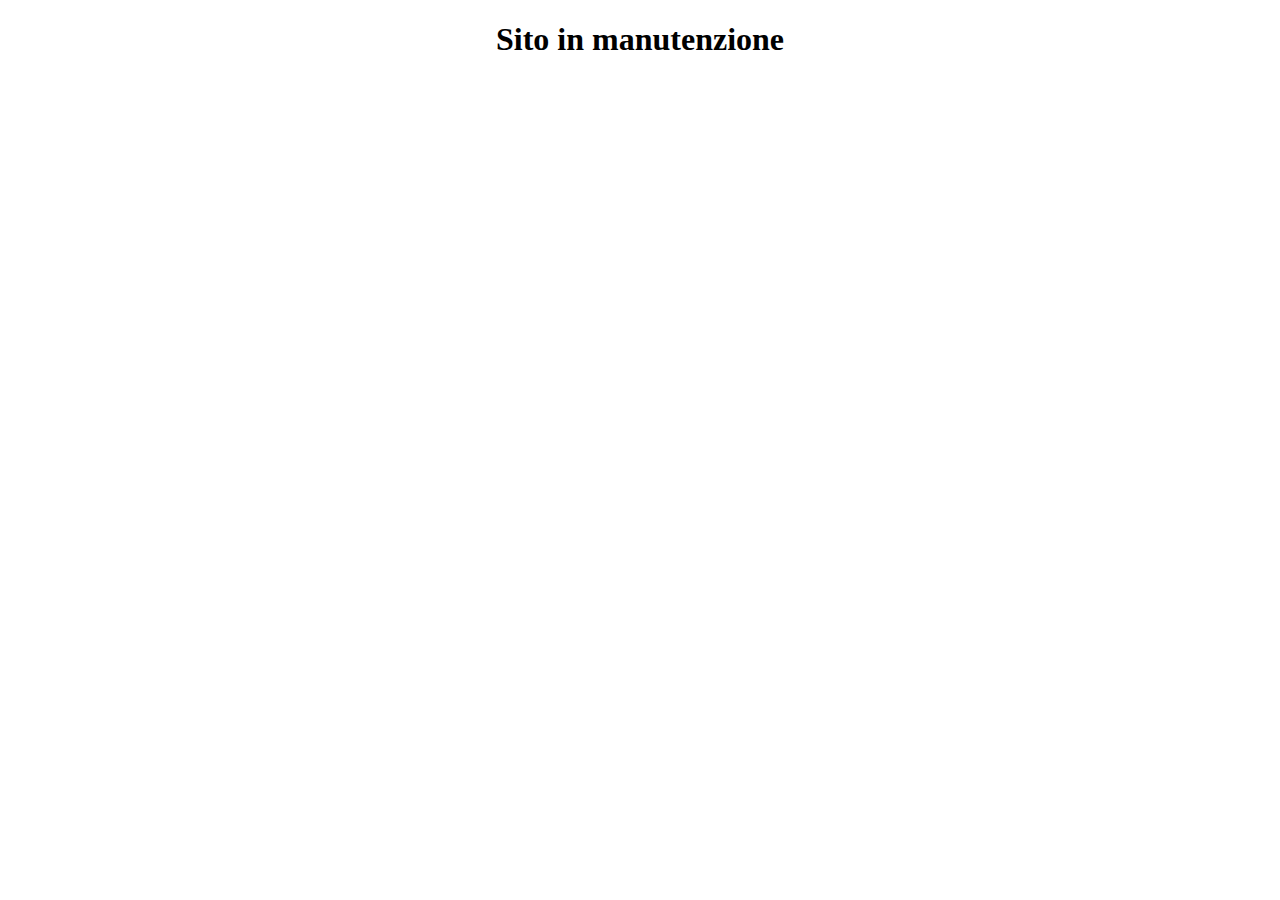
==== commit 43fad4c1: "Modalità Manutenzione attiva" ====
--- a/index.html
+++ b/index.html
@@ -1,325 +1,11 @@
-<!doctype html>
+<!DOCTYPE html>
 <html lang="en">
-
 <head>
-  <meta charset="utf-8">
-  <meta name="viewport" content="width=device-width, initial-scale=1, shrink-to-fit=no">
-  <!-- Bootstrap -->
-  <link rel="stylesheet" href="css/bootstrap.min.css">
-  <!-- Google Fonts -->
-  <link href="https://fonts.googleapis.com/css2?family=Roboto:ital,wght@0,400;0,500;0,700;0,900;1,300&display=swap" rel="stylesheet">
-  <!-- Font Awesome -->
-  <link rel="stylesheet" href="https://cdnjs.cloudflare.com/ajax/libs/font-awesome/5.13.0/css/all.min.css">
-  <!-- Custom CSS -->
-  <link rel="stylesheet" href="css/style.css">
-  <title>Home Page</title>
+    <meta charset="UTF-8">
+    <meta name="viewport" content="width=device-width, initial-scale=1.0">
+    <title>Document</title>
 </head>
-
 <body>
-
-  <!-- Cover -->
-  <div class="container">
-    <div class="jumbotron" style="background-image: url(img/home.jpg);">
-      <div class="overlay"></div>
-      <h5 class="greet__title" id="myGreet"></h5>
-      <h1 class="cover__title">Home page</h1>
-    </div>
-  </div>
-
-  <!-- Navbar -->
-  <div class="container">
-    <nav class="navbar navbar-inverse">
-      <div class="navbar-header">
-        <ul class="navbar-toggle">
-          <li><a href="portfolio.html"><i class="fa-2x fas fa-folder"></i></a></li>
-          <li><a href="about.html"><i class="fa-2x fas fa-user-alt"></i></a></li>
-          <li><a href="blog.html"><i class="fa-2x fas fa-th"></i></a></li>
-        </ul>
-        <a class="navbar-brand" href="index.html">
-          <img alt="Brand" src="img/logo.svg" width="50px" height="51px" style="background-color: #fff;">
-        </a>
-      </div>
-      <ul class="nav navbar-nav navbar-left">
-        <li><a href="index.html">Home</a></li>
-        <li><a href="portfolio.html">Portfolio</a></li>
-        <li><a href="blog.html">Blog</a></li>
-        <li><a href="about.html">About</a></li>
-      </ul>
-      <ul class="nav navbar-nav navbar-right nav__social">
-        <li><a href="#"><i class="fab fa-facebook-square"></i></a></li>
-        <li><a href="#"><i class="fab fa-instagram"></i></a></li>
-      </ul>
-    </nav>
-  </div>
-
-  <!-- Page Content -->
-  <div class="container">
-    <div class="page">
-      <div class="page-body">
-
-        <!-- About me  -->
-        <section class="row">
-
-          <div class="col-sm-5 col-sm-push-3">
-            <h1 class="about__title">About me</h1>
-            <div class="bar"></div>
-            <p class="about__text">
-              Lorem ipsum dolor sit amet, consectetur adipisicing elit, sed do eiusmod tempor incididunt ut labore et dolore magna aliqua. Ut enim ad minim veniam, quis nostrud exercitation ullamco laboris nisi ut aliquip ex ea commodo consequat.
-              Duis aute irure dolor in reprehenderit in voluptate velit esse. Excepteur sint occaecat cupidatat non proident, sunt in culpa qui officia deserunt mollit anim id est laborum.
-            </p>
-          </div>
-
-          <div class="col-sm-3 col-sm-pull-5">
-            <img src="https://via.placeholder.com/400x415" class="img-responsive">
-          </div>
-
-          <div class="col-sm-4">
-            <div class="banner">
-              <a href="portfolio.html"><img src="img/banner.gif" alt="Portfolio" class="img-responsive"></a></div>
-            <p class="about__sidebar__text">Guarda i miei progetti migliori. <a href="portfolio.html">Scopri di più<i class="fas fa-angle-right"></i></a></p>
-          </div>
-        </section>
-
-        <hr>
-
-        <!-- Skills & Tools -->
-        <section class="row">
-
-          <div class="col-sm-6">
-            <div class="row">
-
-              <div class="col-sm-12">
-                <p class="title__bar"><i class="fas fa-desktop"></i> TOOLS</p>
-                <p class="progress__title">PHOTOSHOP</p>
-                <div class="progress">
-                  <div class="progress-bar" role="progressbar" aria-valuenow="60" aria-valuemin="0" aria-valuemax="100" style="width: 40%;">
-                    <span class="sr-only"></span>
-                  </div>
-                </div>
-
-                <p class="progress__title">SONY VEGAS</p>
-                <div class="progress">
-                  <div class="progress-bar" role="progressbar" aria-valuenow="60" aria-valuemin="0" aria-valuemax="100" style="width: 60%;">
-                    <span class="sr-only"></span>
-                  </div>
-                </div>
-
-                <p class="progress__title">PREMIERE 2020</p>
-                <div class="progress">
-                  <div class="progress-bar" role="progressbar" aria-valuenow="60" aria-valuemin="0" aria-valuemax="100" style="width: 10%;">
-                    <span class="sr-only"></span>
-                  </div>
-                </div>
-
-              </div>
-
-            </div>
-          </div>
-
-          <div class="col-sm-6">
-            <div class="row">
-
-              <div class="col-sm-12">
-                <p class="title__bar"><i class="fab fa-buffer"></i> SKILLS</p>
-                <p class="progress__title">HTML 5</p>
-                <div class="progress">
-                  <div class="progress-bar" role="progressbar" aria-valuenow="60" aria-valuemin="0" aria-valuemax="100" style="width: 20%;">
-                    <span class="sr-only"></span>
-                  </div>
-                </div>
-
-                <p class="progress__title">CSS 3</p>
-                <div class="progress">
-                  <div class="progress-bar" role="progressbar" aria-valuenow="60" aria-valuemin="0" aria-valuemax="100" style="width: 25%;">
-                    <span class="sr-only"></span>
-                  </div>
-                </div>
-
-                <p class="progress__title">JAVASCRIPT</p>
-                <div class="progress">
-                  <div class="progress-bar" role="progressbar" aria-valuenow="60" aria-valuemin="0" aria-valuemax="100" style="width: 10%;">
-                    <span class="sr-only"></span>
-                  </div>
-                </div>
-
-              </div>
-            </div>
-          </div>
-
-        </section>
-
-        <hr class="divider">
-
-        <!-- Recents Works -->
-        <section class="row">
-
-          <div class="col-sm-6">
-            <h1 class="works__title">Recents Works</h1>
-            <div class="bar"></div>
-            <p class="works__text">Lorem ipsum dolor sit amet, consectetur adipisicing elit, sed do eiusmod tempor incididunt ut labore et dolore magna aliqua. Ut enim ad minim veniam, quis nostrud exercitation ullamco laboris nisi ut aliquip ex ea
-              commodo consequat. Duis aute irure dolor in reprehenderit in voluptate velit esse cillum dolore eu fugiat nulla pariatur. Excepteur sint occaecat cupidatat non proident, sunt in culpa qui officia deserunt mollit anim id est laborum.
-            </p>
-            <div class="works__logos">
-              <img src="img/cri.png" class="img-responsive works__logo">
-              <img src="img/brt.png" class="img-responsive works__logo">
-              <img src="img/sst.png" class="img-responsive works__logo">
-            </div>
-          </div>
-
-          <div class="col-sm-6">
-            <div id="carousel-example-generic" class="carousel slide" data-ride="carousel">
-              <div class="carousel-inner" role="listbox">
-
-                <div class="item active">
-                  <img src="img/blog1.jpg">
-                </div>
-
-                <div class="item">
-                  <img src="img/blog2.jpg">
-                </div>
-
-                <div class="item">
-                  <img src="img/blog3.jpg">
-                </div>
-
-                <a class="left carousel-control" href="#carousel-example-generic" role="button" data-slide="prev">
-                  <span class="glyphicon glyphicon-chevron-left" aria-hidden="true"><i class="fas fa-angle-left"></i></span>
-                  <span class="sr-only"></span>
-                </a>
-                <a class="right carousel-control" href="#carousel-example-generic" role="button" data-slide="next">
-                  <span class="glyphicon glyphicon-chevron-right" aria-hidden="true"><i class="fas fa-angle-right"></i></span>
-                  <span class="sr-only"></span>
-                </a>
-              </div>
-            </div>
-          </div>
-
-        </section>
-
-        <hr class="divider">
-
-        <!-- Portfolio Projects -->
-        <section class="row">
-          <div class="col-sm-12">
-            <p class="title__bar"><i class="fas fa-edit"></i> PORTFOLIO PROJECTS</p>
-          </div>
-          <div class="col-sm-4">
-            <div class="thumbnail">
-              <img src="img/blog1.jpg" class="img-responsive">
-            </div>
-          </div>
-          <div class="col-sm-4">
-            <div class="thumbnail">
-              <img src="img/blog2.jpg" class="img-responsive">
-            </div>
-          </div>
-          <div class="col-sm-4">
-            <div class="thumbnail">
-              <img src="img/blog3.jpg" class="img-responsive">
-            </div>
-          </div>
-        </section>
-
-        <hr class="divider">
-
-        <!-- My resume -->
-        <section class="#">
-          <p class="title__bar"><i class="fa fa-briefcase"></i> EXPERIENCE</p>
-          <div class="my__resume">
-            <div class="row">
-              <div class="col-sm-12">
-                <h2>Master in Web Designing //<span style="font-size: 22px; font-weight: 400;"> Jan 2006 - Jan 2008</span></h2>
-                <p>Lorem ipsum dolor sit amet, consectetur adipisicing elit, sed do eiusmod tempor incididunt ut labore et dolore magna aliqua. Ut enim ad minim veniam, quis nostrud exercitation ullamco laboris nisi ut aliquip ex ea commodo
-                  consequat.
-                  Duis aute irure dolor in reprehenderit in voluptate velit esse cillum dolore eu fugiat nulla pariatur. Excepteur sint occaecat cupidatat non proident, sunt in culpa qui officia deserunt mollit anim id est laborum.</p>
-              </div>
-              <div class="col-sm-12">
-                <h2>Bachelor in Computer Science //<span style="font-size: 22px; font-weight: 400;"> Jan 2002 - Jan 2006</span></h2>
-                <p>Lorem ipsum dolor sit amet, consectetur adipisicing elit, sed do eiusmod tempor incididunt ut labore et dolore magna aliqua. Ut enim ad minim veniam, quis nostrud exercitation ullamco laboris nisi ut aliquip ex ea commodo
-                  consequat.
-                  Duis aute irure dolor in reprehenderit in voluptate velit esse cillum dolore eu fugiat nulla pariatur. Excepteur sint occaecat cupidatat non proident, sunt in culpa qui officia deserunt mollit anim id est laborum.</p>
-              </div>
-              <div class="col-sm-12">
-                <h2>Inter //<span style="font-size: 22px; font-weight: 400;"> Jan 2000 - Jan 2002</span></h2>
-                <p>Lorem ipsum dolor sit amet, consectetur adipisicing elit, sed do eiusmod tempor incididunt ut labore et dolore magna aliqua. Ut enim ad minim veniam, quis nostrud exercitation ullamco laboris nisi ut aliquip ex ea commodo
-                  consequat.
-                  Duis aute irure dolor in reprehenderit in voluptate velit esse cillum dolore eu fugiat nulla pariatur. Excepteur sint occaecat cupidatat non proident, sunt in culpa qui officia deserunt mollit anim id est laborum.</p>
-              </div>
-            </div>
-          </div>
-        </section>
-
-        <hr class="divider-inverse">
-
-        <!-- Contact Section -->
-        <section class="row">
-          <div class="col-sm-6">
-            <h1>Iniviami un messaggio</h1>
-            <div class="bar"></div>
-            <form class="contact__form">
-              <div class="form-group">
-                <input type="name" class="form-control" id="exampleInputPassword1" placeholder="Nome">
-              </div>
-              <div class="form-group">
-                <input type="Surname" class="form-control" id="exampleInputSubjetct" placeholder="Cognome">
-              </div>
-              <div class="form-group">
-                <input type="email" class="form-control" id="exampleInputEmail1" placeholder="Email">
-              </div>
-              <div class="form-group">
-                <textarea class="form-control" placeholder="Messaggio" rows="3"></textarea>
-              </div>
-              <button type="submit" class="btn btn-lg contact__button">Invia</button>
-            </form>
-          </div>
-          <div class="col-sm-6">
-            <hr class="contact__divider">
-            <h1 class="contact__title">Contattami</h1>
-            <div class="bar"></div>
-            <p class="contact__form" contact__form>Lorem ipsum dolor sit amet, consectetur adipisicing elit, sed do eiusmod tempor incididunt ut labore et dolore magna aliqua. Ut enim ad minim veniam, quis nostrud exercitation ullamco laboris nisi ut
-              aliquip ex ea commodo consequat. Duis aute
-              irure dolor in reprehenderit in voluptate velit esse cillum dolore eu fugiat nulla pariatur. Excepteur sint occaecat cupidatat non proident, sunt in culpa qui officia deserunt mollit anim id est laborum.</p>
-            <div class="contact__point">
-              <p><i class="fa-1x fas fa-home"></i><span style="margin-left:12px;"></span>Portopalo di Capo Passero</p>
-              <p><i class="fa-1x fas fa-map-marker-alt"></i><span style="margin-left:16px;"></span>Via Mario Rossi, 58 </p>
-              <p><i class="fa-1x fas fa-phone-alt"></i><span style="margin-left:14px;"></span>+39 331 6161 78493</p>
-              <p><i class="fa-1x fas fa-envelope"></i><span style="margin-left:14px;"></span>mariorossi@gmail.com</p>
-            </div>
-          </div>
-        </section>
-
-      </div>
-
-      <!-- Footer -->
-      <footer class="footer">
-        <div class="love">
-          <h5 class="footer__item">Made with<svg version="1.1" xmlns="http://www.w3.org/2000/svg" xmlns:xlink="http://www.w3.org/1999/xlink" viewBox="0 0 92 72" enable-background="new 0 0 92 72" xml:space="preserve" aria-labelledby="heartTitle"
-              role="img">
-              <title id="heartTitle">A Heart Full of Love</title>
-              <path fill="#ff005d" d="M82.32,7.888c-8.359-7.671-21.91-7.671-30.271,0l-5.676,5.21l-5.678-5.21c-8.357-7.671-21.91-7.671-30.27,0 c-9.404,8.631-9.404,22.624,0,31.255l35.947,32.991L82.32,39.144C91.724,30.512,91.724,16.52,82.32,7.888z">
-              </path>
-            </svg>by <strong><a href="#">@federicogiurdanella</a></strong></h5>
-        </div>
-      </footer>
-
-    </div>
-  </div>
-
-  <!-- Jquery -->
-  <script src="https://code.jquery.com/jquery-1.12.4.min.js"></script>
-
-  <!-- Bootstrap JS -->
-  <script src="js/bootstrap.min.js"></script>
-
-  <!-- My scripts -->
-  <script src="js/my-scripts.js"></script>
-
-  <script>
-    $('.carousel').carousel({
-      interval: 5000
-    })
-  </script>
-
+    <h1 style="text-align: center;">Sito in manutenzione</h1>
 </body>
-
-</html>
+</html>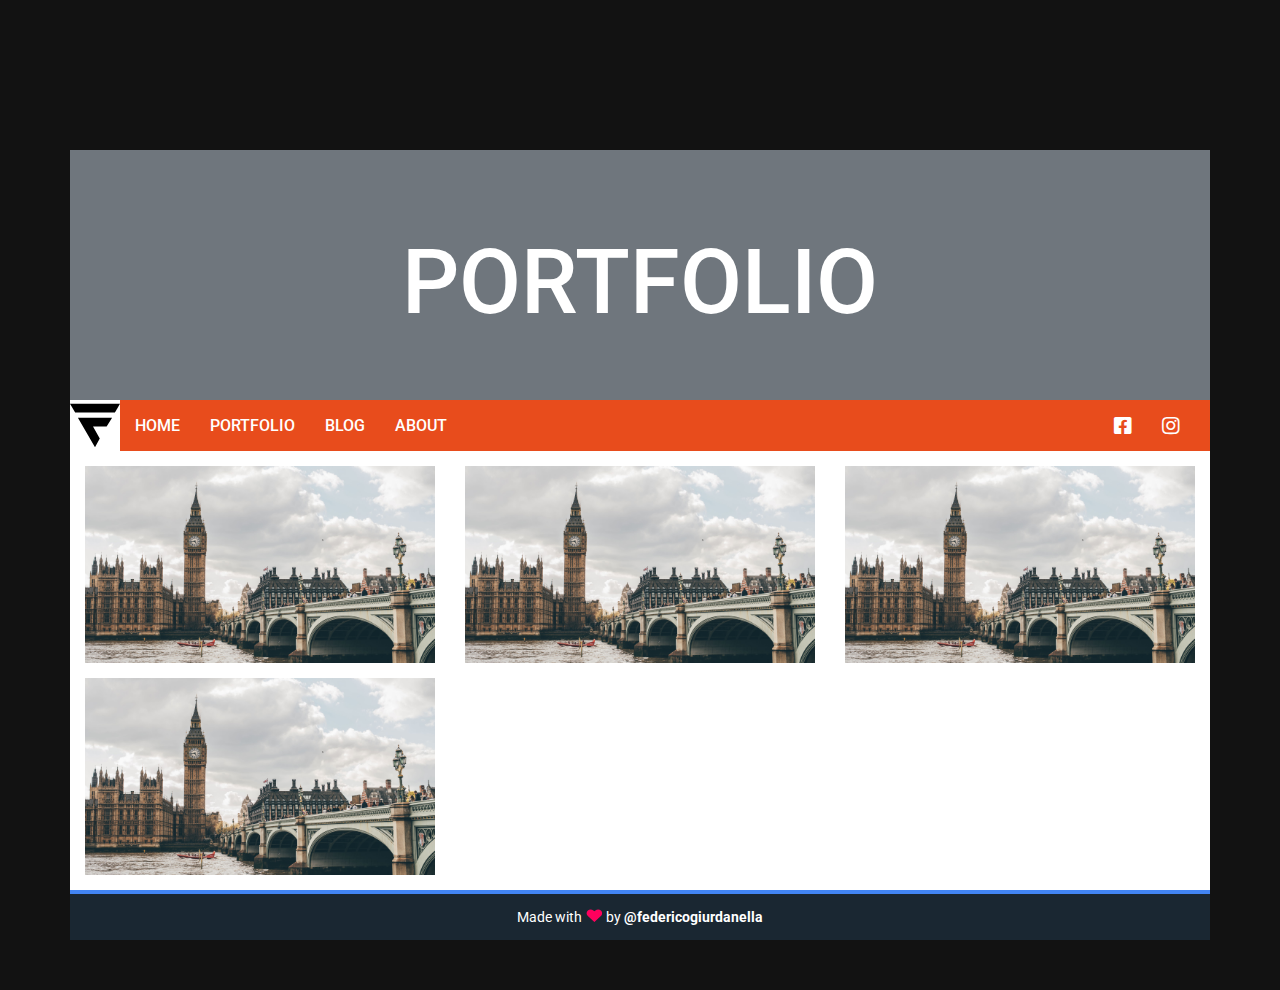
==== commit 785a057e: "Commit di modifica" ====
--- a/index.html
+++ b/index.html
@@ -1,11 +1,126 @@
-<!DOCTYPE html>
+<!doctype html>
 <html lang="en">
+
 <head>
-    <meta charset="UTF-8">
-    <meta name="viewport" content="width=device-width, initial-scale=1.0">
-    <title>Document</title>
+  <meta charset="utf-8">
+  <meta name="viewport" content="width=device-width, initial-scale=1, shrink-to-fit=no">
+  <!-- Bootstrap -->
+  <link rel="stylesheet" href="css/bootstrap.min.css">
+  <!-- Google Fonts -->
+  <link href="https://fonts.googleapis.com/css2?family=Roboto:ital,wght@0,400;0,500;0,700;0,900;1,300&display=swap" rel="stylesheet">
+  <!-- Font Awesome -->
+  <link rel="stylesheet" href="https://cdnjs.cloudflare.com/ajax/libs/font-awesome/5.13.0/css/all.min.css">
+  <!-- Custom CSS -->
+  <link rel="stylesheet" href="css/style.css">
+  <title>Portfolio</title>
 </head>
+
 <body>
-    <h1 style="text-align: center;">Sito in manutenzione</h1>
+
+  <!-- Cover -->
+  <div class="container">
+    <div class="jumbotron" style="background-image: url(img/folio.jpg);">
+      <div class="overlay"></div>
+      <h1 class="cover__title">Portfolio</h1>
+    </div>
+  </div>
+
+  <!-- Navbar -->
+  <div class="container">
+    <nav class="navbar navbar-inverse">
+      <div class="navbar-header">
+        <ul class="navbar-toggle">
+          <li><a href="portfolio.html"><i class="fa-2x fas fa-folder"></i></a></li>
+          <li><a href="about.html"><i class="fa-2x fas fa-user-alt"></i></a></li>
+          <li><a href="blog.html"><i class="fa-2x fas fa-th"></i></a></li>
+        </ul>
+        <a class="navbar-brand" href="index.html">
+          <img alt="Brand" src="img/logo.svg" width="50px" height="51px" style="background-color: #fff;">
+        </a>
+      </div>
+      <ul class="nav navbar-nav navbar-left">
+        <li><a href="index.html">Home</a></li>
+        <li><a href="portfolio.html">Portfolio</a></li>
+        <li><a href="blog.html">Blog</a></li>
+        <li><a href="about.html">About</a></li>
+      </ul>
+      <ul class="nav navbar-nav navbar-right nav__social">
+        <li><a href="#"><i class="fab fa-facebook-square"></i></a></li>
+        <li><a href="#"><i class="fab fa-instagram"></i></a></li>
+        <!-- <li><a href="#"><i class="fas fa-euro-sign"></i></a></li> -->
+      </ul>
+    </nav>
+  </div>
+
+  <!-- Page Content -->
+  <div class="container">
+    <div class="page">
+      <div class="folio-body">
+
+        <!-- Portfolio Section -->
+        <div class="row">
+
+          <section class="col-sm-4">
+            <div class="portfolio__box">
+              <a href="single-project.html">
+                <img src="img/blog3.jpg" class="img-responsive">
+              </a>
+            </div>
+          </section>
+
+          <section class="col-sm-4">
+            <div class="portfolio__box">
+              <a href="#">
+                <img src="img/blog3.jpg" class="img-responsive">
+              </a>
+            </div>
+          </section>
+
+          <section class="col-sm-4">
+            <div class="portfolio__box">
+              <a href="#">
+                <img src="img/blog3.jpg" class="img-responsive">
+              </a>
+            </div>
+          </section>
+
+          <section class="col-sm-4" style="margin-top: 15px;">
+            <div class="portfolio__box">
+              <a href="#">
+                <img src="img/blog3.jpg" class="img-responsive">
+              </a>
+            </div>
+          </section>
+
+
+        </div>
+
+      </div>
+
+      <!-- Footer Section -->
+      <footer class="footer">
+        <div class="love">
+          <h5 class="footer__item">Made with<svg version="1.1" xmlns="http://www.w3.org/2000/svg" xmlns:xlink="http://www.w3.org/1999/xlink" viewBox="0 0 92 72" enable-background="new 0 0 92 72" xml:space="preserve" aria-labelledby="heartTitle"
+              role="img">
+              <title id="heartTitle">A Heart Full of Love</title>
+              <path fill="#ff005d" d="M82.32,7.888c-8.359-7.671-21.91-7.671-30.271,0l-5.676,5.21l-5.678-5.21c-8.357-7.671-21.91-7.671-30.27,0 c-9.404,8.631-9.404,22.624,0,31.255l35.947,32.991L82.32,39.144C91.724,30.512,91.724,16.52,82.32,7.888z">
+              </path>
+            </svg>by <strong><a href="#">@federicogiurdanella</a></strong></h5>
+        </div>
+      </footer>
+
+    </div>
+  </div>
+
+  <!-- Jquery -->
+  <script src="https://code.jquery.com/jquery-1.12.4.min.js"></script>
+
+  <!-- Bootstrap JS -->
+  <script src="js/bootstrap.min.js"></script>
+
+  <!-- My scripts -->
+  <script src="js/my-scripts.js"></script>
+
 </body>
-</html>+
+</html>
--- a/css/style.css
+++ b/css/style.css
@@ -0,0 +1,397 @@
+/*
+  Theme Name: federicogiurdanella
+  Theme URL: https://federicogiurdanella.it
+  Author: Federico Giurdanella
+*/
+
+body, html{
+  font-family: 'Roboto', sans-serif;
+  background: #121212;
+}
+
+p, h1, h2, h3, h4, h5{margin: 0;}
+ul{padding-inline-start: 15px}
+
+/* -------------------------------------------------------------------------------- */
+/* ! Custom style*/
+/* -------------------------------------------------------------------------------- */
+
+a{color: #000; transition: .2s ease;}
+
+a:hover{text-decoration: none; color: red; transition: .2s ease;}
+
+.bar{
+  position: relative;
+  height: 6px;
+  width: 35px;
+  margin-top: 10px;
+  margin-bottom: 0px;
+  left: 0px;
+}
+
+.title__bar{
+    background: #1A2732;
+    color: white;
+    text-transform: uppercase;
+    font-size: 20px;
+    padding: 6px;
+    margin-top: 0px;
+}
+
+.love svg{height: 1.3rem; padding: 0 .4rem; animation: 1.5s heartThrob infinite;}
+.divider{margin-top: 5px; margin-bottom: 20px;}
+.divider-inverse{margin-top: 20px; margin-bottom: 10px;}
+
+/* -------------------------------------------------------------------------------- */
+/* ! Animation */
+/* -------------------------------------------------------------------------------- */
+
+@keyframes heartThrob {
+  25% {
+    transform:scale(1.15);
+  }
+  40% {
+    transform:scale(1);
+  }
+  60% {
+    transform:scale(1.15);
+  }
+  90% {
+    transform:scale(1);
+  }
+}
+
+/* -------------------------------------------------------------------------------- */
+/* ! Page Content */
+/* -------------------------------------------------------------------------------- */
+
+.page {
+  position: relative;
+  background-color: #ffffff;
+}
+
+.page-body{
+  padding-top: 15px;
+  padding-bottom: 15px;
+  padding-right: 15px;
+  padding-left: 15px;
+}
+
+.folio-body{
+  padding: 15px 15px 0px 15px;
+}
+
+/* -------------------------------------------------------------------------------- */
+/* ! Jumbotron */
+/* -------------------------------------------------------------------------------- */
+.jumbotron{
+  border-radius: 0px !important;
+  margin-top: 150px;
+  margin-bottom: 0px;
+  height: 250px;
+  text-align: left;
+  color: #fff;
+  background-size: cover;
+  background-position: center center;
+  position: relative;
+}
+
+.jumbotron > .overlay{
+  position: absolute;
+  top: 0;
+  right: 0;
+  bottom: 0;
+  left: 0;
+  background-color: rgba(26, 39, 50, 0.60);
+  z-index: 1;}
+
+.jumbotron > h1{padding-top: 35px ;font-size: 90px; text-align: center; text-transform: uppercase;}
+.jumbotron > h5{font-size: 40px;}
+
+.cover__title, .jumbotron > p{position: relative; z-index: 2;}
+
+/* -------------------------------------------------------------------------------- */
+/* ! Navbar */
+/* -------------------------------------------------------------------------------- */
+.navbar{margin-bottom: 0px; border:0; height: 51px; border-radius: 0;}
+.navbar-inverse{background-color: #e84c1c;}
+.navbar-inverse .navbar-nav > li > a{color: #fff; font-weight: 500;}
+.navbar-inverse .navbar-nav > li > a:hover{color:#fff;}
+.navbar-nav > li > a{padding-top: 16px;}
+
+.navbar-inverse .navbar-nav > .active > a,
+.navbar-inverse .navbar-nav > .active > a:hover{
+  background-color: #000;
+  color: #fff;
+  font-weight: bold;}
+
+.navbar-brand{padding: 0;margin: 0;}
+.nav{font-size: 16px; text-transform: uppercase;}
+.nav > li:hover{background-color: #000;}
+.nav > li > a:hover{color: #fff;}
+
+.nav__social{margin-right: 15px; }
+.navbar-inverse .nav__social > li > a:hover{color: #fff; transition: .2s ease; }
+.nav__social > li:hover{background-color: transparent;}
+.nav__social > li{font-size: 20px;}
+
+
+.navbar-toggle{border-radius: 0; border: 0; border-radius: 0; padding: 5px; margin: 0;}
+.navbar-toggle > ul{margin: 0; padding: 0; margin: 0;}
+.navbar-toggle > li{display: inline-block; padding: 10px;}
+.navbar-toggle > a{background-color: none;}
+.navbar-inverse .navbar-toggle:focus, .navbar-inverse .navbar-toggle:hover{background-color: transparent; border:0;}
+
+/* -------------------------------------------------------------------------------- */
+/* ! Thumbnail */
+/* -------------------------------------------------------------------------------- */
+.thumbnail{border:0; margin-top: 15px; padding: 0; border-radius: 0; overflow: hidden; background: #000;}
+
+.thumbnail > img{
+  background-size: cover;
+  background-position: center center;
+  -webkit-transform: scale(1);
+  transform: scale(1);
+  -webkit-transition: .3s ease-in-out;
+  transition: .6s ease-in-out;
+  opacity: .6;
+}
+
+.thumbnail:hover img{
+  opacity: 1;
+	-webkit-transform: scale(1.3);
+	transform: scale(1.3);
+}
+
+/* -------------------------------------------------------------------------------- */
+/* ! About
+ */
+/* -------------------------------------------------------------------------------- */
+.about__sidebar__text{margin: 0;}
+.about__text{font-size: 15px;}
+.about__sidebar__text, .about__sidebar__text{
+  padding-top: 10px;
+  font-size: 14px;
+  font-size: 15px;
+  text-align: center;
+ }
+
+/* -------------------------------------------------------------------------------- */
+/* ! Recents Works */
+/* -------------------------------------------------------------------------------- */
+.works__text{font-size: 15px}
+.works__title{margin: 0;}
+.work__section{padding: 0;}
+
+.works__cta{transition: .2s ease; margin-top: 15px; color: #fff;}
+.works__logos{display: flex; justify-content: space-around;}
+.works__logo{width: 25%; padding-top: 15px;}
+
+.carousel-inner > .item{margin-bottom: 15px; background-size: cover; background-position: center center;}
+.carousel-control.left,.carousel-control.right{background-image: none;}
+.glyphicon-chevron-left:before{content: "";}
+.glyphicon-chevron-right:before{content: "";}
+
+/* -------------------------------------------------------------------------------- */
+/* ! Skills & Tools */
+/* -------------------------------------------------------------------------------- */
+.progress__bars{margin-top: 20px;}
+.progress{border-radius: 0;}
+.progress-bar{border: 0;  background-color: red;}
+
+.progress{
+  -webkit-box-shadow: none;
+   box-shadow: none;
+  background-color: #e9ecef;
+}
+
+.progress__title{font-weight: bold; font-size: 15px; padding-top: 10px;}
+
+/* -------------------------------------------------------------------------------- */
+/* ! Contact */
+/* -------------------------------------------------------------------------------- */
+.contact__form{margin-top: 15px; border-radius: 0;}
+
+.form-control{
+  height: 45px;
+  background-color: #e9ecef;
+  border-radius: 0;
+  border: 0;
+  font-size: 20px;
+  box-shadow: none;
+}
+
+.contact__point{margin-top: 15px;}
+.contact__point > p{margin: 10px auto;}
+.contact__button{background-color: #fff; color: #fff; transition: .2s ease;}
+.contact__divider{display: none;}
+
+.input-group > input, .input-group-addon{border: 0px; border-radius: 0px;}
+.form-control:focus{box-shadow: none;}
+
+/* -------------------------------------------------------------------------------- */
+/* ! Footer */
+/* -------------------------------------------------------------------------------- */
+.footer{
+    background-color: #1A2732;
+    padding: 0;
+    margin-top: 15px;
+    border: 4px solid;
+    border-bottom: none;
+    border-left: none;
+    border-right: none;
+    text-align: center;
+    margin-bottom: 50px;
+}
+
+.footer__item{padding: 15px; color: #fff; font-weight: 400;}
+.footer__item a{text-decoration: none; transition: all .2s ease; color: #fff;}
+.footer__item a:hover{color: #ff005d; transition: all .2s ease;}
+
+.fa-facebook-square:hover{color: #00c3ef; transition: all .2s ease;}
+.fa-instagram:hover{color: #bf00ef; transition: all .2s ease;}
+
+/* -------------------------------------------------------------------------------- */
+/* ! Portfolio */
+/* -------------------------------------------------------------------------------- */
+.portfolio__box{
+  position: relative;
+}
+ .portfolio__overlay{
+   position: absolute;
+   bottom: 0;
+   background: rgb(0, 0, 0);
+   background: rgba(0, 0, 0, 0.67);
+   color: #f1f1f1;
+   width: 100%;
+   transition: .3s ease;
+   opacity: 1;
+   color: white;
+   font-size: 20px;
+   padding: 20px;
+   text-align: center;
+ }
+
+ .portfolio__box:hover .portfolio__overlay{opacity: 0;}
+
+ .portfolio__padding{
+    padding-left: 0px;
+ }
+
+/* -------------------------------------------------------------------------------- */
+/* ! My resume */
+/* -------------------------------------------------------------------------------- */
+.my__resume{padding: 20px; color: #fff; margin-top: 15px;}
+.my__resume h2,p{margin-top: 15px;}
+
+/* -------------------------------------------------------------------------------- */
+/* ! Blog */
+/* -------------------------------------------------------------------------------- */
+.search__form{
+  height: 45px;
+  border-radius: 0;
+  border: 0;
+  font-size: 20px;
+  box-shadow: none;
+  margin-bottom: 15px;
+}
+
+.input-group > input, .input-group-addon{background-color: e9ecef;}
+
+.blog__title {margin-top: 5px;}
+.article{margin-bottom: 15px;}
+.btn-warning{border-radius: 0px; border: 0; padding: 4px; font-size: 13px; margin-top: 5px; margin-right: 5px; font-weight: 500}
+.blog__text{margin-top: 5px;}
+.category__bar{display: flex;}
+.date{margin-top: 10px}
+.blog__divider{margin-top: 10px; margin-bottom: 10px; border: 1px solid #333; padding: 0;}
+.super__title{font-size: 45px;}
+.media-body h4{margin-top: 10px; margin-left: 10px;}
+.media-body span{margin-left: 10px;}
+
+
+/* -------------------------------------------------------------------------------- */
+/* ! Small devices (tablet, da 768px in su) */
+/* -------------------------------------------------------------------------------- */
+@media (min-width: 768px) and (max-width: 992px) {
+
+/* -------------------------------------------------------------------------------- */
+/* ! Page Content */
+/* -------------------------------------------------------------------------------- */
+.container{width: inherit;}
+
+.footer{margin-bottom: 0;}
+}
+
+/* -------------------------------------------------------------------------------- */
+/* ! Extra small devices (smartphone, fino ai 768px) */
+/* -------------------------------------------------------------------------------- */
+@media (max-width: 768px){
+
+/* -------------------------------------------------------------------------------- */
+/* ! Page Content */
+/* -------------------------------------------------------------------------------- */
+.container{padding: 0;}
+.page-body{padding: 15px;}
+.banner{margin-top: 20px;}
+.folio-body{padding-top: 0; padding-left: 15px; padding-right: 15px;}
+
+/* -------------------------------------------------------------------------------- */
+/* ! About */
+/* -------------------------------------------------------------------------------- */
+.about__title, .about__sidebar__title{color: #1A2732; padding-top: 10px;}
+.about__sidebar__text{text-align: center; margin: 0;}
+.about__text{text-align: justify; margin-bottom: 15px;}
+.about__image{padding-bottom: 15px;}
+
+/* -------------------------------------------------------------------------------- */
+/* ! Navbar */
+/* -------------------------------------------------------------------------------- */
+.navbar-nav{margin: 0;}
+.navbar-toggle{padding: 0;}
+.navbar-toggle > li{padding-left: 10px; margin-top: 1px;}
+.navbar-toggle > li > a{color: #fff;}
+.navbar-toggle > li > a:hover{color: red;}
+
+/* -------------------------------------------------------------------------------- */
+/* ! Jumbotron */
+/* -------------------------------------------------------------------------------- */
+.jumbotron > p{display: none;}
+.jumbotron > h1{font-size: 50px; padding-top: 50px;}
+.jumbotron{margin: 0;height: 150px; padding: 0;}
+.cover__title{font-size: 50px; text-align: center; padding-top: 50px;}
+
+/* -------------------------------------------------------------------------------- */
+/* ! Recents works */
+/* -------------------------------------------------------------------------------- */
+.works__button{margin-bottom: 15px; margin-top: 15px;}
+.carousel-inner > .item{margin-top: 15px;}
+.works__logo{width: 35%; padding-top: 5px; padding-bottom: 10px;}
+
+/* -------------------------------------------------------------------------------- */
+/* ! Footer */
+/* -------------------------------------------------------------------------------- */
+.footer{margin-bottom: 0;}
+.footer__item{font-size: 16px; padding: 20px;}
+
+ /* -------------------------------------------------------------------------------- */
+ /* ! Portfolio */
+ /* -------------------------------------------------------------------------------- */
+ .portfolio__box{margin-top: 20px;}
+ .project__title{margin-top: 5px;}
+
+ /* -------------------------------------------------------------------------------- */
+ /* ! Blog */
+ /* -------------------------------------------------------------------------------- */
+ .blog__title{margin-top: 5px;}
+ .blog__text{margin-top: 5px;}
+ .date{margin-top: 9px;}
+
+/* -------------------------------------------------------------------------------- */
+/* ! Contact */
+/* -------------------------------------------------------------------------------- */
+.contact__title{margin-top: 15px;}
+.contact__divider{margin-top: 20px; margin-bottom: 15px; border-top: 1px solid #eee; display: block;}
+
+
+}
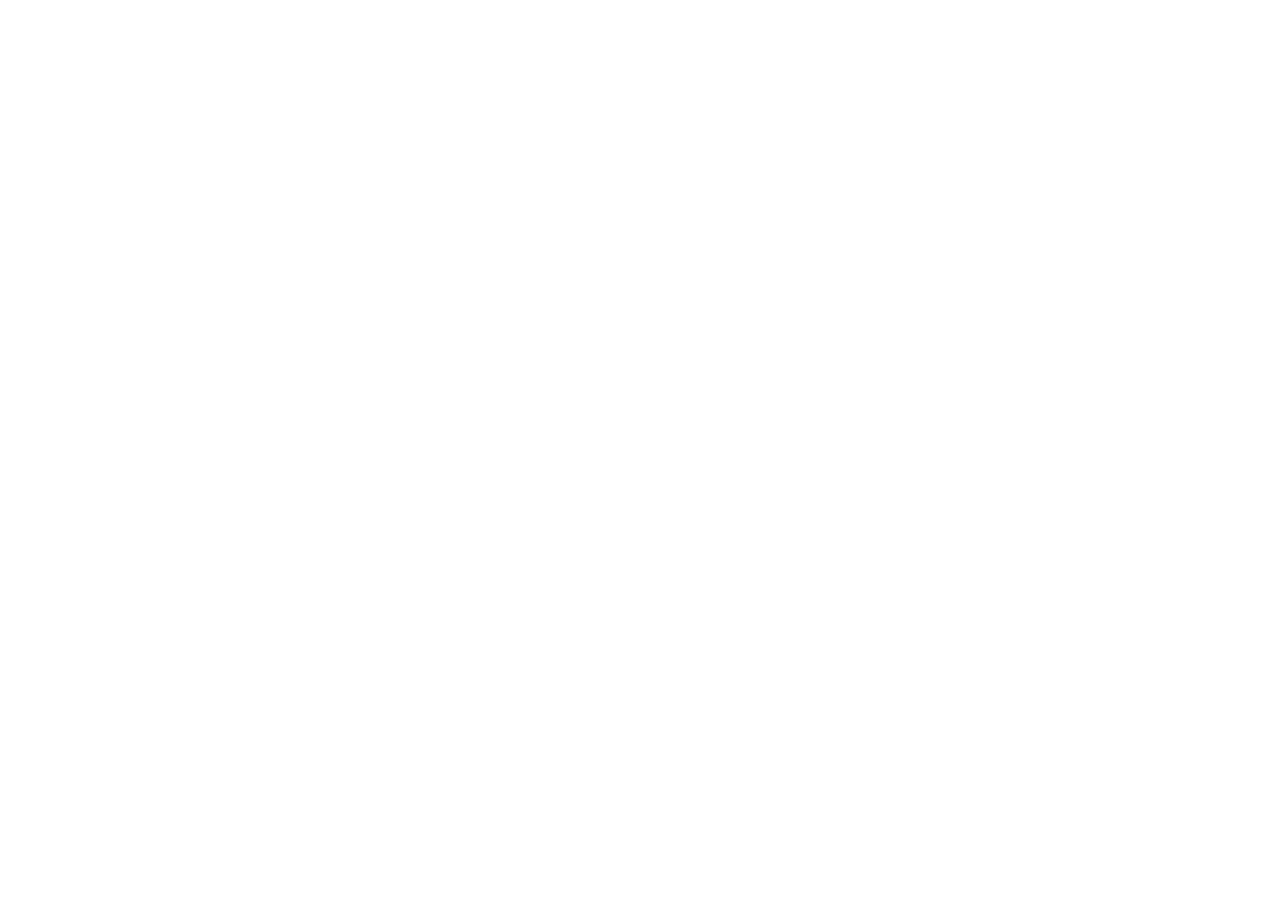
==== commit 965be142: "Aggiunto redirect al canale Youtube" ====
--- a/index.html
+++ b/index.html
@@ -1,126 +1,12 @@
-<!doctype html>
+<!DOCTYPE html>
 <html lang="en">
-
 <head>
-  <meta charset="utf-8">
-  <meta name="viewport" content="width=device-width, initial-scale=1, shrink-to-fit=no">
-  <!-- Bootstrap -->
-  <link rel="stylesheet" href="css/bootstrap.min.css">
-  <!-- Google Fonts -->
-  <link href="https://fonts.googleapis.com/css2?family=Roboto:ital,wght@0,400;0,500;0,700;0,900;1,300&display=swap" rel="stylesheet">
-  <!-- Font Awesome -->
-  <link rel="stylesheet" href="https://cdnjs.cloudflare.com/ajax/libs/font-awesome/5.13.0/css/all.min.css">
-  <!-- Custom CSS -->
-  <link rel="stylesheet" href="css/style.css">
-  <title>Portfolio</title>
+    <meta charset="UTF-8">
+    <meta name="viewport" content="width=device-width, initial-scale=1.0">
+    <meta http-equiv="refresh" content="0; URL='https://www.youtube.com/@federicogiurdanella5862'" />
+    <title>Federico Giurdabella</title>
 </head>
-
 <body>
-
-  <!-- Cover -->
-  <div class="container">
-    <div class="jumbotron" style="background-image: url(img/folio.jpg);">
-      <div class="overlay"></div>
-      <h1 class="cover__title">Portfolio</h1>
-    </div>
-  </div>
-
-  <!-- Navbar -->
-  <div class="container">
-    <nav class="navbar navbar-inverse">
-      <div class="navbar-header">
-        <ul class="navbar-toggle">
-          <li><a href="portfolio.html"><i class="fa-2x fas fa-folder"></i></a></li>
-          <li><a href="about.html"><i class="fa-2x fas fa-user-alt"></i></a></li>
-          <li><a href="blog.html"><i class="fa-2x fas fa-th"></i></a></li>
-        </ul>
-        <a class="navbar-brand" href="index.html">
-          <img alt="Brand" src="img/logo.svg" width="50px" height="51px" style="background-color: #fff;">
-        </a>
-      </div>
-      <ul class="nav navbar-nav navbar-left">
-        <li><a href="index.html">Home</a></li>
-        <li><a href="portfolio.html">Portfolio</a></li>
-        <li><a href="blog.html">Blog</a></li>
-        <li><a href="about.html">About</a></li>
-      </ul>
-      <ul class="nav navbar-nav navbar-right nav__social">
-        <li><a href="#"><i class="fab fa-facebook-square"></i></a></li>
-        <li><a href="#"><i class="fab fa-instagram"></i></a></li>
-        <!-- <li><a href="#"><i class="fas fa-euro-sign"></i></a></li> -->
-      </ul>
-    </nav>
-  </div>
-
-  <!-- Page Content -->
-  <div class="container">
-    <div class="page">
-      <div class="folio-body">
-
-        <!-- Portfolio Section -->
-        <div class="row">
-
-          <section class="col-sm-4">
-            <div class="portfolio__box">
-              <a href="single-project.html">
-                <img src="img/blog3.jpg" class="img-responsive">
-              </a>
-            </div>
-          </section>
-
-          <section class="col-sm-4">
-            <div class="portfolio__box">
-              <a href="#">
-                <img src="img/blog3.jpg" class="img-responsive">
-              </a>
-            </div>
-          </section>
-
-          <section class="col-sm-4">
-            <div class="portfolio__box">
-              <a href="#">
-                <img src="img/blog3.jpg" class="img-responsive">
-              </a>
-            </div>
-          </section>
-
-          <section class="col-sm-4" style="margin-top: 15px;">
-            <div class="portfolio__box">
-              <a href="#">
-                <img src="img/blog3.jpg" class="img-responsive">
-              </a>
-            </div>
-          </section>
-
-
-        </div>
-
-      </div>
-
-      <!-- Footer Section -->
-      <footer class="footer">
-        <div class="love">
-          <h5 class="footer__item">Made with<svg version="1.1" xmlns="http://www.w3.org/2000/svg" xmlns:xlink="http://www.w3.org/1999/xlink" viewBox="0 0 92 72" enable-background="new 0 0 92 72" xml:space="preserve" aria-labelledby="heartTitle"
-              role="img">
-              <title id="heartTitle">A Heart Full of Love</title>
-              <path fill="#ff005d" d="M82.32,7.888c-8.359-7.671-21.91-7.671-30.271,0l-5.676,5.21l-5.678-5.21c-8.357-7.671-21.91-7.671-30.27,0 c-9.404,8.631-9.404,22.624,0,31.255l35.947,32.991L82.32,39.144C91.724,30.512,91.724,16.52,82.32,7.888z">
-              </path>
-            </svg>by <strong><a href="#">@federicogiurdanella</a></strong></h5>
-        </div>
-      </footer>
-
-    </div>
-  </div>
-
-  <!-- Jquery -->
-  <script src="https://code.jquery.com/jquery-1.12.4.min.js"></script>
-
-  <!-- Bootstrap JS -->
-  <script src="js/bootstrap.min.js"></script>
-
-  <!-- My scripts -->
-  <script src="js/my-scripts.js"></script>
-
+    <h1 style="text-align: center;">Sito in manutenzione</h1>
 </body>
-
-</html>
+</html>